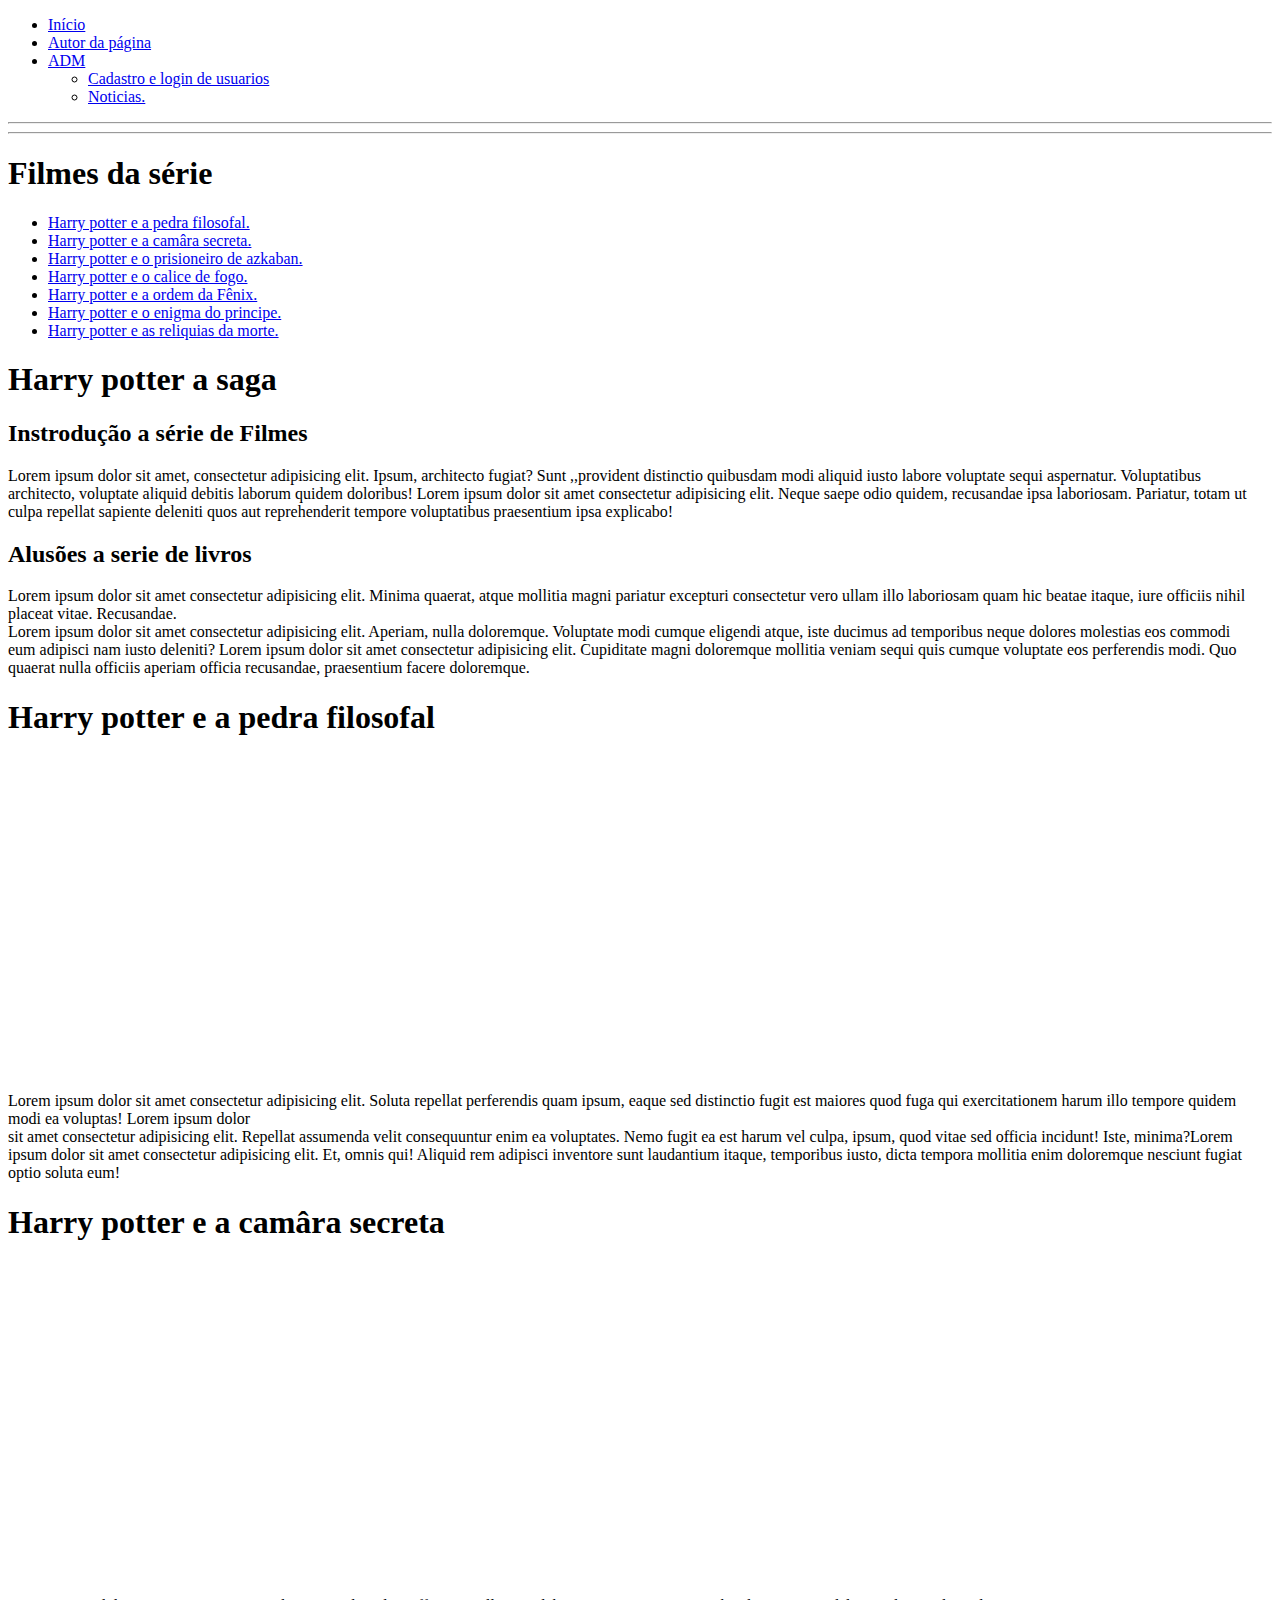
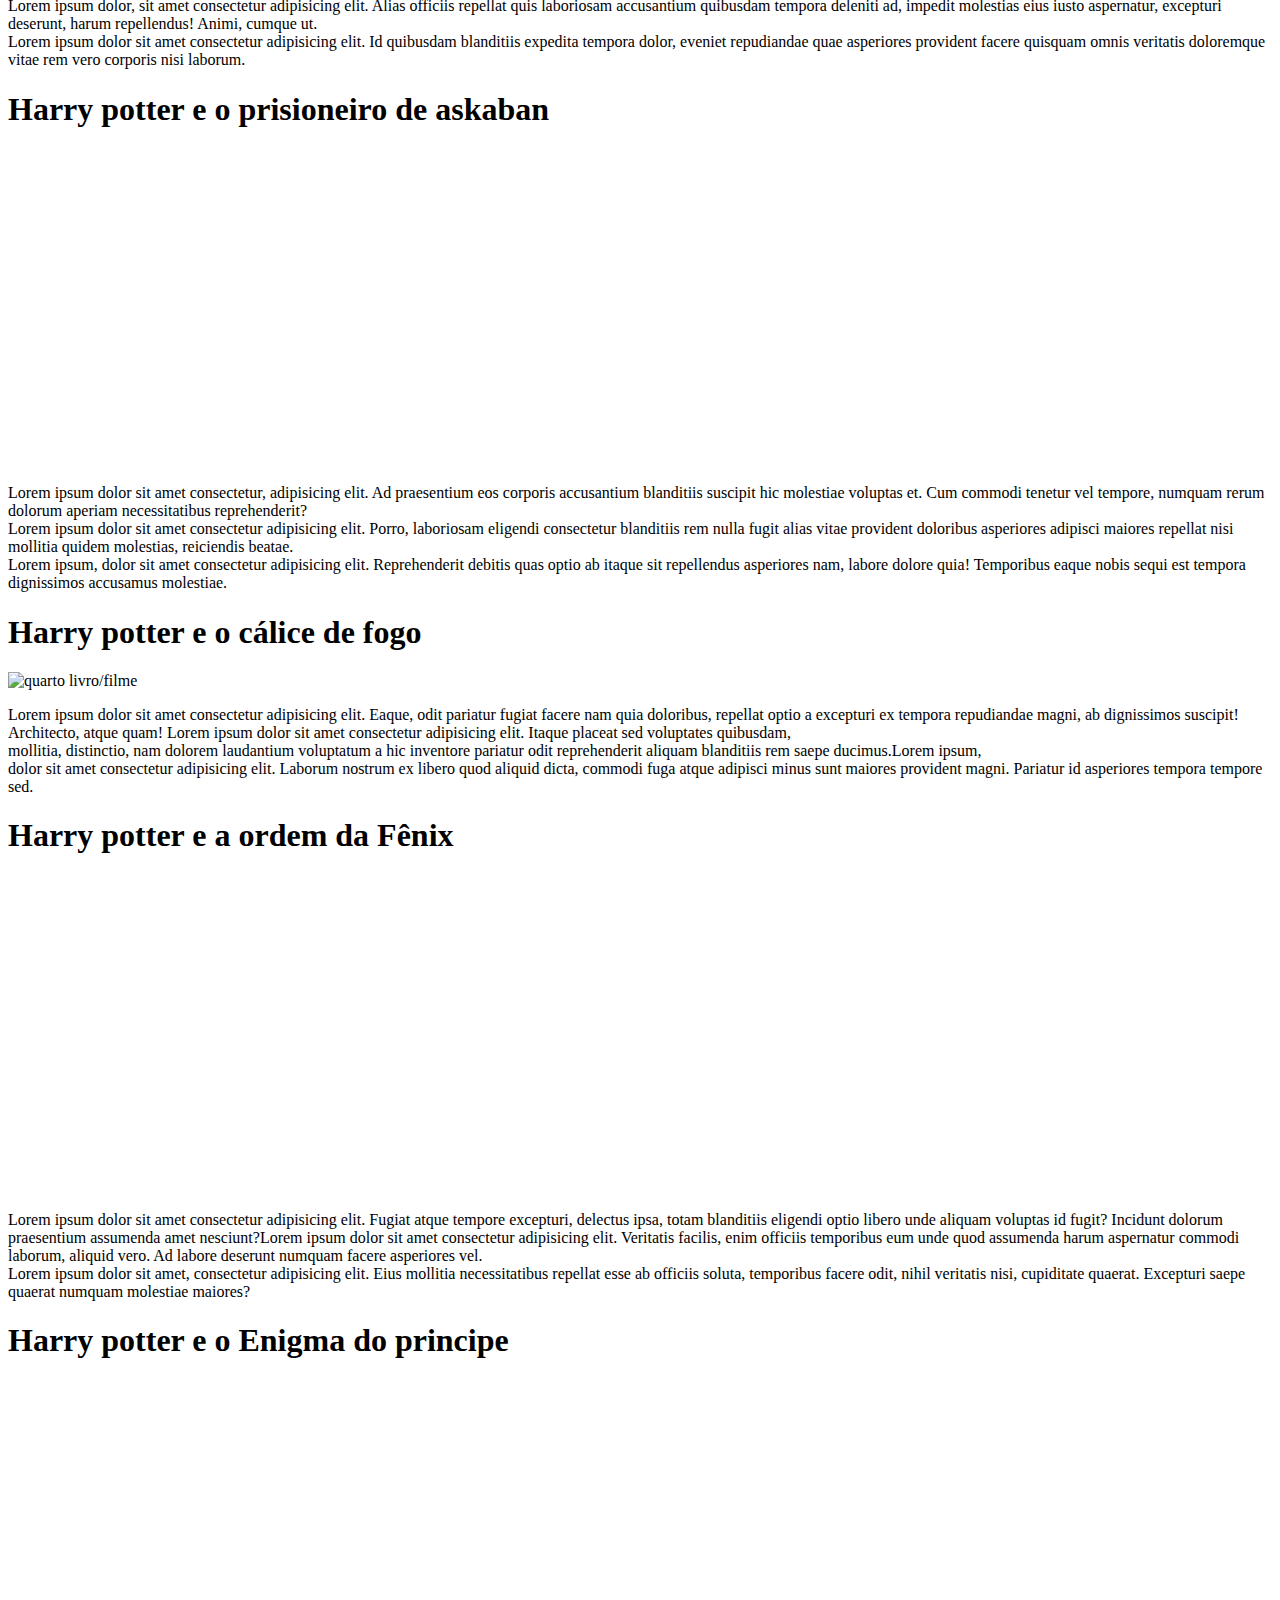
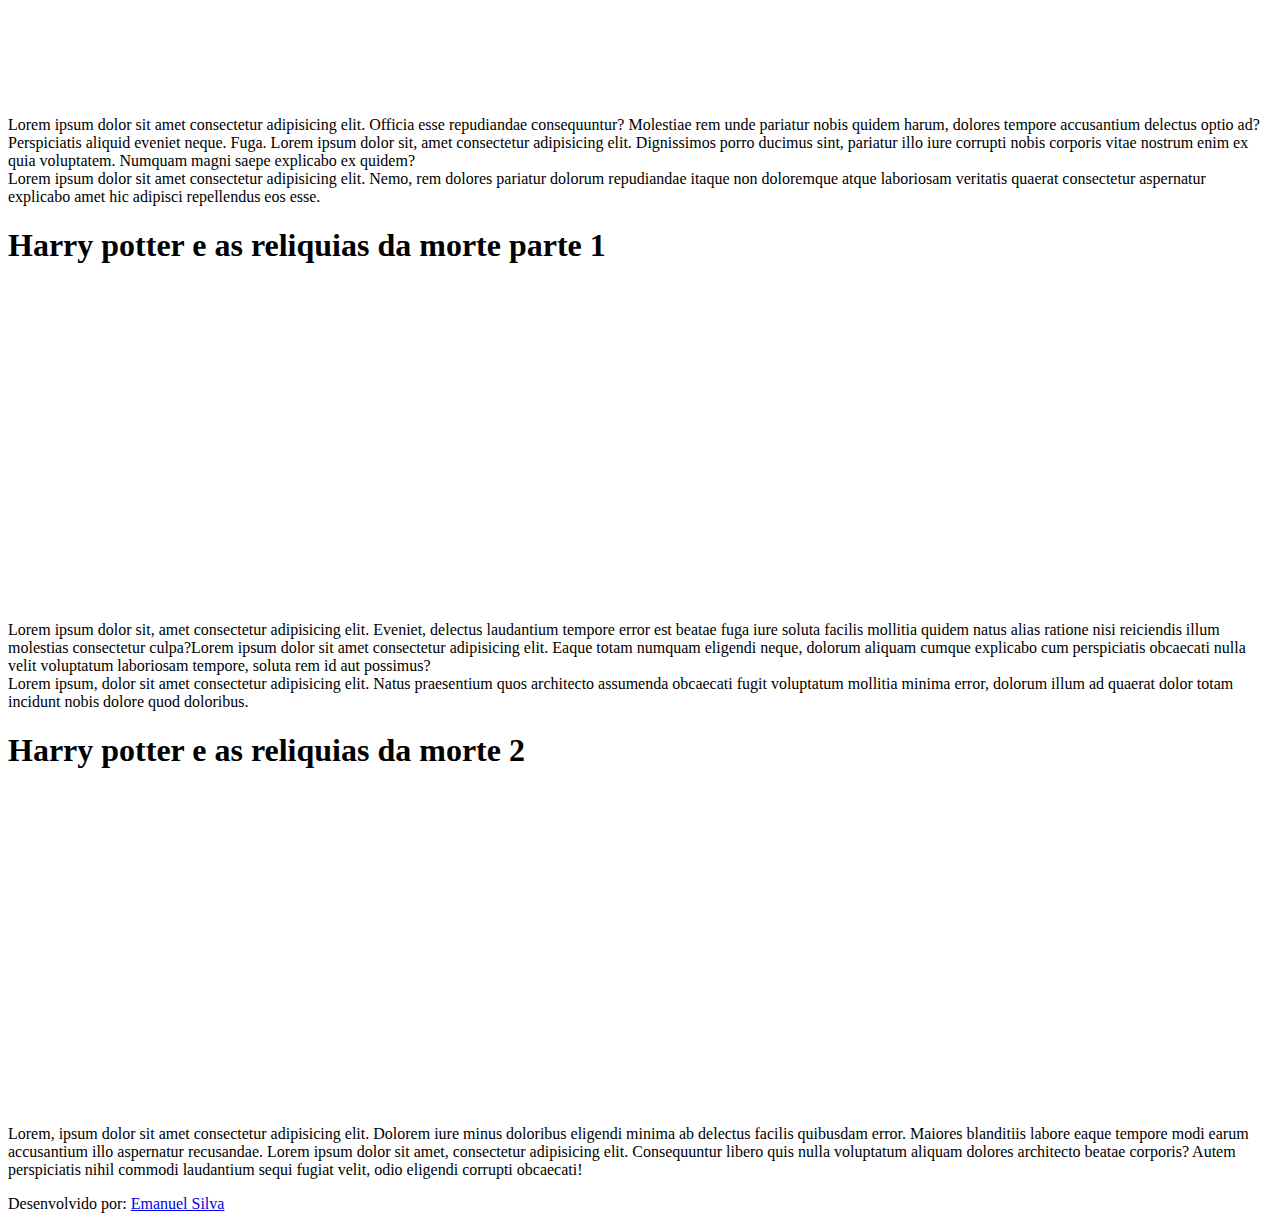
==== HP-web/index.html @ a7be4aac "alterar navegação" ====
<!DOCTYPE html>
<html lang="pt-bt">
<head>
    <meta charset="UTF-8">
    <meta http-equiv="X-UA-Compatible" content="IE=edge">
    <meta name="viewport" content="width=device-width, initial-scale=1.0"> 
    <title>Harry potter</title>
</head>
<body>
    <header>
    <!--Navegação de páginas-->
    <nav>
        <ul>
            <li><a href="index.html">Início</a></li>
            <li><a href="autor.html">Autor da página</a></li>
            <li>
                <a href="adm.html">ADM</a>
                <ul>
                    <li><a href="admin/usuarios.html">Cadastro e login de usuarios</a></li>
                    <li><a href="admin/noticias.html">Noticias.</a></li>
                </ul>
        
            </li>
        </ul>
    </nav>
    <hr><hr>
    <!--Navegação de Filmes-->
    <nav>
        <h1>Filmes da série</h1>
        <ul>
        <li><a href="#HP1">Harry potter e a pedra filosofal.</a></li>
        <li><a href="#HP2">Harry potter e a camâra secreta.</a></li>
        <li><a href="#HP3">Harry potter e o prisioneiro de azkaban.</a></li>
        <li><a href="#HP4">Harry potter e o calice de fogo.</a></li>
        <li><a href="#HP5">Harry potter e a ordem da Fênix.</a></li>
        <li><a href="#HP6">Harry potter e o enigma do principe.</a></li>
        <li><a href="#HP7">Harry potter e as reliquias da morte.</a></li>
        </ul>

    </nav>
<main>
    <section id="secao1">
        <h1>Harry potter a saga</h1>
        <article>
        <h2>Instrodução a série de Filmes</h2>
            <p>Lorem ipsum dolor sit amet, consectetur adipisicing elit. Ipsum, architecto fugiat? Sunt ,,provident distinctio quibusdam modi aliquid iusto labore voluptate sequi aspernatur. Voluptatibus architecto, voluptate aliquid debitis laborum quidem doloribus!
            Lorem ipsum dolor sit amet consectetur adipisicing elit. Neque saepe odio quidem, recusandae ipsa laboriosam. Pariatur, totam ut culpa repellat sapiente deleniti quos aut reprehenderit tempore voluptatibus praesentium ipsa explicabo!</p>

        <h2>Alusões a serie de livros</h2>
            <p>Lorem ipsum dolor sit amet consectetur adipisicing elit. Minima quaerat, atque mollitia magni pariatur excepturi consectetur vero ullam illo laboriosam quam hic beatae itaque, iure officiis nihil placeat vitae. Recusandae.<br> Lorem ipsum dolor sit amet consectetur adipisicing elit. Aperiam, nulla doloremque. Voluptate modi cumque eligendi atque, iste ducimus ad temporibus neque dolores molestias eos commodi<br> eum adipisci nam iusto deleniti? Lorem ipsum dolor sit amet consectetur adipisicing elit. Cupiditate magni doloremque mollitia veniam sequi quis cumque voluptate eos perferendis modi. Quo quaerat nulla officiis aperiam officia recusandae, praesentium facere doloremque.</p>
        </article>
    </section>

    <section id="HP1">
        <h1>Harry potter e a pedra filosofal</h1>
        <article>
            <p><iframe width="560" height="315" src="https://www.youtube.com/embed/772UlkDZSPY" title="YouTube video player" frameborder="0" allow="accelerometer; autoplay; clipboard-write; encrypted-media; gyroscope; picture-in-picture" allowfullscreen></iframe></p>
            <p>Lorem ipsum dolor sit amet consectetur adipisicing elit. Soluta repellat perferendis quam ipsum, eaque sed distinctio fugit est maiores quod fuga qui exercitationem harum illo tempore quidem modi ea voluptas! Lorem ipsum dolor<br> sit amet consectetur adipisicing elit. Repellat assumenda velit consequuntur enim ea voluptates. Nemo fugit ea est harum vel culpa, ipsum, quod vitae sed officia incidunt! Iste, minima?Lorem ipsum dolor sit amet consectetur adipisicing elit. Et, omnis qui! Aliquid rem adipisci inventore sunt laudantium itaque, temporibus iusto, dicta tempora mollitia enim doloremque nesciunt fugiat optio soluta eum!</p>
        </article>
    </section>

    <section id="HP2">
        <h1>Harry potter e a camâra secreta</h1>
        <article>
            <p><iframe width="560" height="315" src="https://www.youtube.com/embed/pVVvtcX6tds" title="YouTube video player" frameborder="0" allow="accelerometer; autoplay; clipboard-write; encrypted-media; gyroscope; picture-in-picture" allowfullscreen></iframe></p>
            <p>Lorem ipsum dolor, sit amet consectetur adipisicing elit. Alias officiis repellat quis laboriosam accusantium quibusdam tempora deleniti ad, impedit molestias eius iusto aspernatur, excepturi deserunt, harum repellendus! Animi, cumque ut.<br> Lorem ipsum dolor sit amet consectetur adipisicing elit. Id quibusdam blanditiis expedita tempora dolor, eveniet repudiandae quae asperiores provident facere quisquam omnis veritatis doloremque vitae rem vero corporis nisi laborum.</p>
        </article>
    </section>

    <section id='HP3'>
        <h1>Harry potter e o prisioneiro de askaban</h1>
        <p><iframe width="560" height="315" src="https://www.youtube.com/embed/V_JtCbmkPA0" title="YouTube video player" frameborder="0" allow="accelerometer; autoplay; clipboard-write; encrypted-media; gyroscope; picture-in-picture" allowfullscreen></iframe></p>
        <article>
            <p>Lorem ipsum dolor sit amet consectetur, adipisicing elit. Ad praesentium eos corporis accusantium blanditiis suscipit hic molestiae voluptas et. Cum commodi tenetur vel tempore, numquam rerum dolorum aperiam necessitatibus reprehenderit?<br>Lorem ipsum dolor sit amet consectetur adipisicing elit. Porro, laboriosam eligendi consectetur blanditiis rem nulla fugit alias vitae provident doloribus asperiores adipisci maiores repellat nisi mollitia quidem molestias, reiciendis beatae.<br>
            Lorem ipsum, dolor sit amet consectetur adipisicing elit. Reprehenderit debitis quas optio ab itaque sit repellendus asperiores nam, labore dolore quia! Temporibus eaque nobis sequi est tempora dignissimos accusamus molestiae.</p>
        </article>
    </section>

    <section id='HP4'>
        <h1>Harry potter e o cálice de fogo</h1>
        <p><img src="imagens/livro4-300.jpg" alt="quarto livro/filme"></p>
        <article>
            <p>Lorem ipsum dolor sit amet consectetur adipisicing elit. Eaque, odit pariatur fugiat facere nam quia doloribus, repellat optio a excepturi ex tempora repudiandae magni, ab dignissimos suscipit! Architecto, atque quam!
            Lorem ipsum dolor sit amet consectetur adipisicing elit. Itaque placeat sed voluptates quibusdam,<br> mollitia, distinctio, nam dolorem laudantium voluptatum a hic inventore pariatur odit reprehenderit aliquam blanditiis rem saepe ducimus.Lorem ipsum,<br> dolor sit amet consectetur adipisicing elit. Laborum nostrum ex libero quod aliquid dicta, commodi fuga atque adipisci minus sunt maiores provident magni. Pariatur id asperiores tempora tempore sed.</p>
        </article>
    </section>

    <section id="HP5">
        <h1>Harry potter e a ordem da Fênix</h1>
        <p><iframe width="560" height="315" src="https://www.youtube.com/embed/Tbv2Al6LGW8" title="YouTube video player" frameborder="0" allow="accelerometer; autoplay; clipboard-write; encrypted-media; gyroscope; picture-in-picture" allowfullscreen></iframe></p>
        <article>
            <p>Lorem ipsum dolor sit amet consectetur adipisicing elit. Fugiat atque tempore excepturi, delectus ipsa, totam blanditiis eligendi optio libero unde aliquam voluptas id fugit? Incidunt dolorum praesentium assumenda amet nesciunt?Lorem ipsum dolor sit amet consectetur adipisicing elit. Veritatis facilis, enim officiis temporibus eum unde quod assumenda harum aspernatur commodi laborum, aliquid vero. Ad labore deserunt numquam facere asperiores vel.<br>Lorem ipsum dolor sit amet, consectetur adipisicing elit. Eius mollitia necessitatibus repellat esse ab officiis soluta, temporibus facere odit, nihil veritatis nisi, cupiditate quaerat. Excepturi saepe quaerat numquam molestiae maiores?</p>
        </article>
    </section>

    <section id="HP6">
        <h1>Harry potter e o Enigma do principe</h1>
        <p><iframe width="560" height="315" src="https://www.youtube.com/embed/9cnsNS7Iorc" title="YouTube video player" frameborder="0" allow="accelerometer; autoplay; clipboard-write; encrypted-media; gyroscope; picture-in-picture" allowfullscreen></iframe></p>
        <article>
            <p>Lorem ipsum dolor sit amet consectetur adipisicing elit. Officia esse repudiandae consequuntur? Molestiae rem unde pariatur nobis quidem harum, dolores tempore accusantium delectus optio ad? Perspiciatis aliquid eveniet neque. Fuga. Lorem ipsum dolor sit, amet consectetur adipisicing elit. Dignissimos porro ducimus sint, pariatur illo iure corrupti nobis corporis vitae nostrum enim ex quia voluptatem. Numquam magni saepe explicabo ex quidem?<br>Lorem ipsum dolor sit amet consectetur adipisicing elit. Nemo, rem dolores pariatur dolorum repudiandae itaque non doloremque atque laboriosam veritatis quaerat consectetur aspernatur explicabo amet hic adipisci repellendus eos esse.</p>
        </article>
    </section>

    <section id="#HP7">        
        <h1>Harry potter e as reliquias da morte parte 1</h1>
        <p><iframe width="560" height="315" src="https://www.youtube.com/embed/kmXjPbN-rYU" title="YouTube video player" frameborder="0" allow="accelerometer; autoplay; clipboard-write; encrypted-media; gyroscope; picture-in-picture" allowfullscreen></iframe></p>
        <article>
            <p>Lorem ipsum dolor sit, amet consectetur adipisicing elit. Eveniet, delectus laudantium tempore error est beatae fuga iure soluta facilis mollitia quidem natus alias ratione nisi reiciendis illum molestias consectetur culpa?Lorem ipsum dolor sit amet consectetur adipisicing elit. Eaque totam numquam eligendi neque, dolorum aliquam cumque explicabo cum perspiciatis obcaecati nulla velit voluptatum laboriosam tempore, soluta rem id aut possimus?<br>Lorem ipsum, dolor sit amet consectetur adipisicing elit. Natus praesentium quos architecto assumenda obcaecati fugit voluptatum mollitia minima error, dolorum illum ad quaerat dolor totam incidunt nobis dolore quod doloribus.</p>
        </article>
        <h1>Harry potter e as reliquias da morte 2</h1>
        <p><iframe width="560" height="315" src="https://www.youtube.com/embed/XS3fRKaapKY" title="YouTube video player" frameborder="0" allow="accelerometer; autoplay; clipboard-write; encrypted-media; gyroscope; picture-in-picture" allowfullscreen></iframe></p>
        <article>
            <p>Lorem, ipsum dolor sit amet consectetur adipisicing elit. Dolorem iure minus doloribus eligendi minima ab delectus facilis quibusdam error. Maiores blanditiis labore eaque tempore modi earum accusantium illo aspernatur recusandae. Lorem ipsum dolor sit amet, consectetur adipisicing elit. Consequuntur libero quis nulla voluptatum aliquam dolores architecto beatae corporis? Autem perspiciatis nihil commodi laudantium sequi fugiat velit, odio eligendi corrupti obcaecati!<br></p>
        </article>
    </section>
</main>
<footer>Desenvolvido por: <a href="autor.html">Emanuel Silva</a></footer>
</body>
</html>
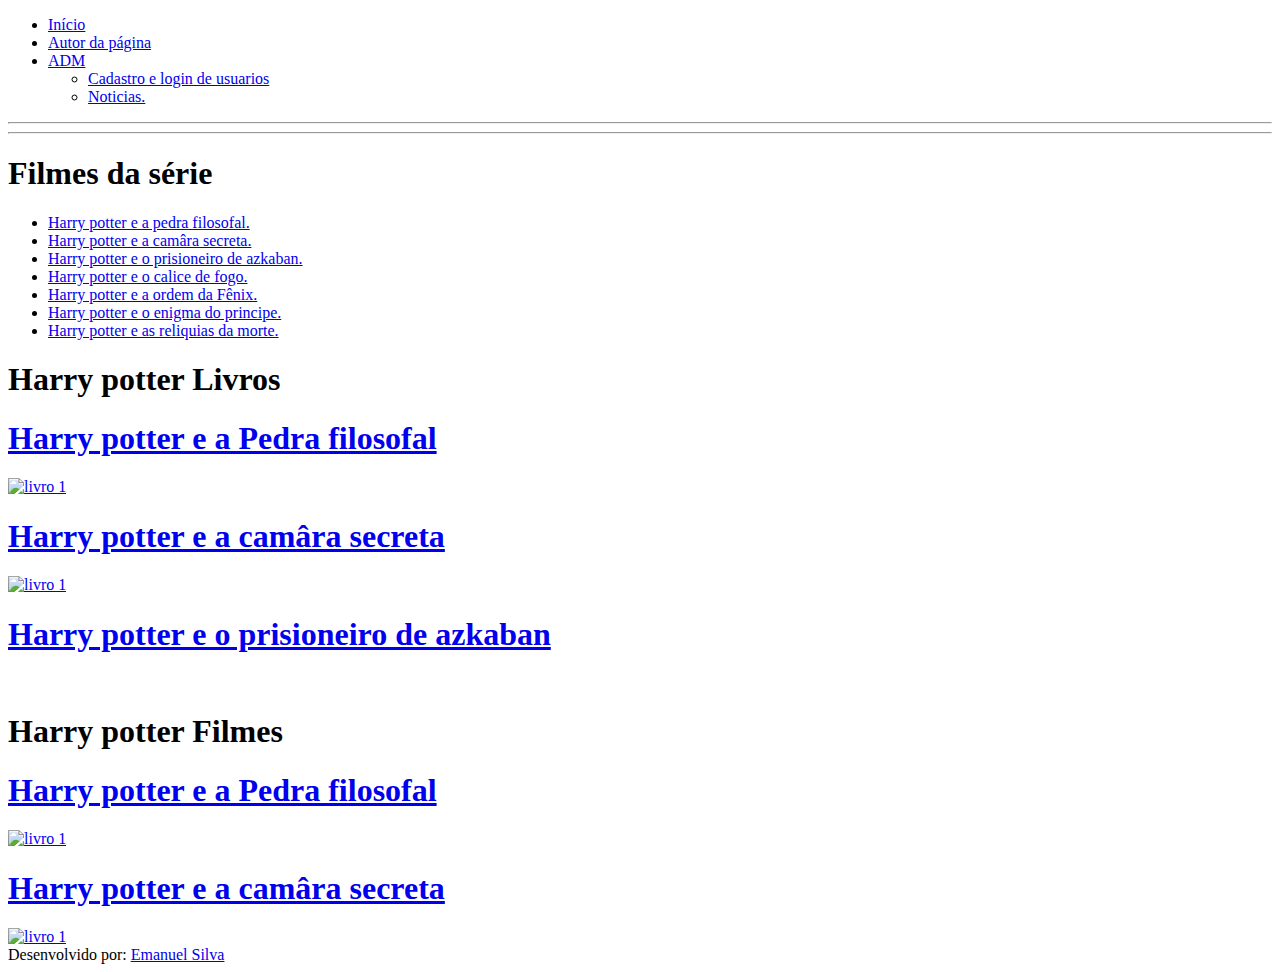
==== commit babf0a32: "Deu certo" ====
--- a/HP-web/index.html
+++ b/HP-web/index.html
@@ -18,8 +18,7 @@
                 <ul>
                     <li><a href="admin/usuarios.html">Cadastro e login de usuarios</a></li>
                     <li><a href="admin/noticias.html">Noticias.</a></li>
-                </ul>
-        
+                </ul>       
             </li>
         </ul>
     </nav>
@@ -28,92 +27,43 @@
     <nav>
         <h1>Filmes da série</h1>
         <ul>
-        <li><a href="#HP1">Harry potter e a pedra filosofal.</a></li>
-        <li><a href="#HP2">Harry potter e a camâra secreta.</a></li>
-        <li><a href="#HP3">Harry potter e o prisioneiro de azkaban.</a></li>
-        <li><a href="#HP4">Harry potter e o calice de fogo.</a></li>
-        <li><a href="#HP5">Harry potter e a ordem da Fênix.</a></li>
-        <li><a href="#HP6">Harry potter e o enigma do principe.</a></li>
-        <li><a href="#HP7">Harry potter e as reliquias da morte.</a></li>
+            <li><a href="#HP1">Harry potter e a pedra filosofal.</a></li>
+            <li><a href="#HP2">Harry potter e a camâra secreta.</a></li>
+            <li><a href="#HP3">Harry potter e o prisioneiro de azkaban.</a></li>
+            <li><a href="#HP4">Harry potter e o calice de fogo.</a></li>
+            <li><a href="#HP5">Harry potter e a ordem da Fênix.</a></li>
+            <li><a href="#HP6">Harry potter e o enigma do principe.</a></li>
+            <li><a href="#HP7">Harry potter e as reliquias da morte.</a></li>
         </ul>
-
     </nav>
-<main>
-    <section id="secao1">
-        <h1>Harry potter a saga</h1>
-        <article>
-        <h2>Instrodução a série de Filmes</h2>
-            <p>Lorem ipsum dolor sit amet, consectetur adipisicing elit. Ipsum, architecto fugiat? Sunt ,,provident distinctio quibusdam modi aliquid iusto labore voluptate sequi aspernatur. Voluptatibus architecto, voluptate aliquid debitis laborum quidem doloribus!
-            Lorem ipsum dolor sit amet consectetur adipisicing elit. Neque saepe odio quidem, recusandae ipsa laboriosam. Pariatur, totam ut culpa repellat sapiente deleniti quos aut reprehenderit tempore voluptatibus praesentium ipsa explicabo!</p>
-
-        <h2>Alusões a serie de livros</h2>
-            <p>Lorem ipsum dolor sit amet consectetur adipisicing elit. Minima quaerat, atque mollitia magni pariatur excepturi consectetur vero ullam illo laboriosam quam hic beatae itaque, iure officiis nihil placeat vitae. Recusandae.<br> Lorem ipsum dolor sit amet consectetur adipisicing elit. Aperiam, nulla doloremque. Voluptate modi cumque eligendi atque, iste ducimus ad temporibus neque dolores molestias eos commodi<br> eum adipisci nam iusto deleniti? Lorem ipsum dolor sit amet consectetur adipisicing elit. Cupiditate magni doloremque mollitia veniam sequi quis cumque voluptate eos perferendis modi. Quo quaerat nulla officiis aperiam officia recusandae, praesentium facere doloremque.</p>
-        </article>
-    </section>
-
-    <section id="HP1">
-        <h1>Harry potter e a pedra filosofal</h1>
-        <article>
-            <p><iframe width="560" height="315" src="https://www.youtube.com/embed/772UlkDZSPY" title="YouTube video player" frameborder="0" allow="accelerometer; autoplay; clipboard-write; encrypted-media; gyroscope; picture-in-picture" allowfullscreen></iframe></p>
-            <p>Lorem ipsum dolor sit amet consectetur adipisicing elit. Soluta repellat perferendis quam ipsum, eaque sed distinctio fugit est maiores quod fuga qui exercitationem harum illo tempore quidem modi ea voluptas! Lorem ipsum dolor<br> sit amet consectetur adipisicing elit. Repellat assumenda velit consequuntur enim ea voluptates. Nemo fugit ea est harum vel culpa, ipsum, quod vitae sed officia incidunt! Iste, minima?Lorem ipsum dolor sit amet consectetur adipisicing elit. Et, omnis qui! Aliquid rem adipisci inventore sunt laudantium itaque, temporibus iusto, dicta tempora mollitia enim doloremque nesciunt fugiat optio soluta eum!</p>
-        </article>
-    </section>
-
-    <section id="HP2">
-        <h1>Harry potter e a camâra secreta</h1>
-        <article>
-            <p><iframe width="560" height="315" src="https://www.youtube.com/embed/pVVvtcX6tds" title="YouTube video player" frameborder="0" allow="accelerometer; autoplay; clipboard-write; encrypted-media; gyroscope; picture-in-picture" allowfullscreen></iframe></p>
-            <p>Lorem ipsum dolor, sit amet consectetur adipisicing elit. Alias officiis repellat quis laboriosam accusantium quibusdam tempora deleniti ad, impedit molestias eius iusto aspernatur, excepturi deserunt, harum repellendus! Animi, cumque ut.<br> Lorem ipsum dolor sit amet consectetur adipisicing elit. Id quibusdam blanditiis expedita tempora dolor, eveniet repudiandae quae asperiores provident facere quisquam omnis veritatis doloremque vitae rem vero corporis nisi laborum.</p>
-        </article>
-    </section>
-
-    <section id='HP3'>
-        <h1>Harry potter e o prisioneiro de askaban</h1>
-        <p><iframe width="560" height="315" src="https://www.youtube.com/embed/V_JtCbmkPA0" title="YouTube video player" frameborder="0" allow="accelerometer; autoplay; clipboard-write; encrypted-media; gyroscope; picture-in-picture" allowfullscreen></iframe></p>
-        <article>
-            <p>Lorem ipsum dolor sit amet consectetur, adipisicing elit. Ad praesentium eos corporis accusantium blanditiis suscipit hic molestiae voluptas et. Cum commodi tenetur vel tempore, numquam rerum dolorum aperiam necessitatibus reprehenderit?<br>Lorem ipsum dolor sit amet consectetur adipisicing elit. Porro, laboriosam eligendi consectetur blanditiis rem nulla fugit alias vitae provident doloribus asperiores adipisci maiores repellat nisi mollitia quidem molestias, reiciendis beatae.<br>
-            Lorem ipsum, dolor sit amet consectetur adipisicing elit. Reprehenderit debitis quas optio ab itaque sit repellendus asperiores nam, labore dolore quia! Temporibus eaque nobis sequi est tempora dignissimos accusamus molestiae.</p>
-        </article>
-    </section>
-
-    <section id='HP4'>
-        <h1>Harry potter e o cálice de fogo</h1>
-        <p><img src="imagens/livro4-300.jpg" alt="quarto livro/filme"></p>
-        <article>
-            <p>Lorem ipsum dolor sit amet consectetur adipisicing elit. Eaque, odit pariatur fugiat facere nam quia doloribus, repellat optio a excepturi ex tempora repudiandae magni, ab dignissimos suscipit! Architecto, atque quam!
-            Lorem ipsum dolor sit amet consectetur adipisicing elit. Itaque placeat sed voluptates quibusdam,<br> mollitia, distinctio, nam dolorem laudantium voluptatum a hic inventore pariatur odit reprehenderit aliquam blanditiis rem saepe ducimus.Lorem ipsum,<br> dolor sit amet consectetur adipisicing elit. Laborum nostrum ex libero quod aliquid dicta, commodi fuga atque adipisci minus sunt maiores provident magni. Pariatur id asperiores tempora tempore sed.</p>
-        </article>
-    </section>
-
-    <section id="HP5">
-        <h1>Harry potter e a ordem da Fênix</h1>
-        <p><iframe width="560" height="315" src="https://www.youtube.com/embed/Tbv2Al6LGW8" title="YouTube video player" frameborder="0" allow="accelerometer; autoplay; clipboard-write; encrypted-media; gyroscope; picture-in-picture" allowfullscreen></iframe></p>
-        <article>
-            <p>Lorem ipsum dolor sit amet consectetur adipisicing elit. Fugiat atque tempore excepturi, delectus ipsa, totam blanditiis eligendi optio libero unde aliquam voluptas id fugit? Incidunt dolorum praesentium assumenda amet nesciunt?Lorem ipsum dolor sit amet consectetur adipisicing elit. Veritatis facilis, enim officiis temporibus eum unde quod assumenda harum aspernatur commodi laborum, aliquid vero. Ad labore deserunt numquam facere asperiores vel.<br>Lorem ipsum dolor sit amet, consectetur adipisicing elit. Eius mollitia necessitatibus repellat esse ab officiis soluta, temporibus facere odit, nihil veritatis nisi, cupiditate quaerat. Excepturi saepe quaerat numquam molestiae maiores?</p>
-        </article>
-    </section>
-
-    <section id="HP6">
-        <h1>Harry potter e o Enigma do principe</h1>
-        <p><iframe width="560" height="315" src="https://www.youtube.com/embed/9cnsNS7Iorc" title="YouTube video player" frameborder="0" allow="accelerometer; autoplay; clipboard-write; encrypted-media; gyroscope; picture-in-picture" allowfullscreen></iframe></p>
-        <article>
-            <p>Lorem ipsum dolor sit amet consectetur adipisicing elit. Officia esse repudiandae consequuntur? Molestiae rem unde pariatur nobis quidem harum, dolores tempore accusantium delectus optio ad? Perspiciatis aliquid eveniet neque. Fuga. Lorem ipsum dolor sit, amet consectetur adipisicing elit. Dignissimos porro ducimus sint, pariatur illo iure corrupti nobis corporis vitae nostrum enim ex quia voluptatem. Numquam magni saepe explicabo ex quidem?<br>Lorem ipsum dolor sit amet consectetur adipisicing elit. Nemo, rem dolores pariatur dolorum repudiandae itaque non doloremque atque laboriosam veritatis quaerat consectetur aspernatur explicabo amet hic adipisci repellendus eos esse.</p>
-        </article>
-    </section>
-
-    <section id="#HP7">        
-        <h1>Harry potter e as reliquias da morte parte 1</h1>
-        <p><iframe width="560" height="315" src="https://www.youtube.com/embed/kmXjPbN-rYU" title="YouTube video player" frameborder="0" allow="accelerometer; autoplay; clipboard-write; encrypted-media; gyroscope; picture-in-picture" allowfullscreen></iframe></p>
-        <article>
-            <p>Lorem ipsum dolor sit, amet consectetur adipisicing elit. Eveniet, delectus laudantium tempore error est beatae fuga iure soluta facilis mollitia quidem natus alias ratione nisi reiciendis illum molestias consectetur culpa?Lorem ipsum dolor sit amet consectetur adipisicing elit. Eaque totam numquam eligendi neque, dolorum aliquam cumque explicabo cum perspiciatis obcaecati nulla velit voluptatum laboriosam tempore, soluta rem id aut possimus?<br>Lorem ipsum, dolor sit amet consectetur adipisicing elit. Natus praesentium quos architecto assumenda obcaecati fugit voluptatum mollitia minima error, dolorum illum ad quaerat dolor totam incidunt nobis dolore quod doloribus.</p>
-        </article>
-        <h1>Harry potter e as reliquias da morte 2</h1>
-        <p><iframe width="560" height="315" src="https://www.youtube.com/embed/XS3fRKaapKY" title="YouTube video player" frameborder="0" allow="accelerometer; autoplay; clipboard-write; encrypted-media; gyroscope; picture-in-picture" allowfullscreen></iframe></p>
-        <article>
-            <p>Lorem, ipsum dolor sit amet consectetur adipisicing elit. Dolorem iure minus doloribus eligendi minima ab delectus facilis quibusdam error. Maiores blanditiis labore eaque tempore modi earum accusantium illo aspernatur recusandae. Lorem ipsum dolor sit amet, consectetur adipisicing elit. Consequuntur libero quis nulla voluptatum aliquam dolores architecto beatae corporis? Autem perspiciatis nihil commodi laudantium sequi fugiat velit, odio eligendi corrupti obcaecati!<br></p>
-        </article>
-    </section>
-</main>
-<footer>Desenvolvido por: <a href="autor.html">Emanuel Silva</a></footer>
+    <main>
+        <section>
+            <h1>Harry potter Livros</h1>
+            <article>
+                <h1><a href="detalhes.html">Harry potter e a Pedra filosofal</a></h1>
+                <a href="detalhes.html"><img src="imagens/hp1.png" alt="livro 1"></a>
+            </article>
+            <article>
+                <h1><a href="detalhes.html">Harry potter e a camâra secreta</a></h1>
+                <a href="detalhes.html"><img src="imagens/hp1.png" alt="livro 1"></a>
+            </article>
+            <article>
+                <h1><a href="detalhes.html">Harry potter e o prisioneiro de azkaban</a></h1>
+                <a href="detalhes.html"><img src="" alt=""></a>
+            </article>
+        </section>
+        <section>
+            <h1>Harry potter Filmes</h1>
+            <article>
+                <h1><a href="detalhes.html">Harry potter e a Pedra filosofal</a></h1>
+                <a href="detalhes.html"><img src="imagens/hp1.png" alt="livro 1"></a>
+            </article>
+            <article>
+                <h1><a href="detalhes.html">Harry potter e a camâra secreta</a></h1>
+                <a href="detalhes.html"><img src="imagens/hp1.png" alt="livro 1"></a>
+            </article>
+        </section>
+    </main>
+    <footer>Desenvolvido por: <a href="autor.html">Emanuel Silva</a></footer>
 </body>
 </html>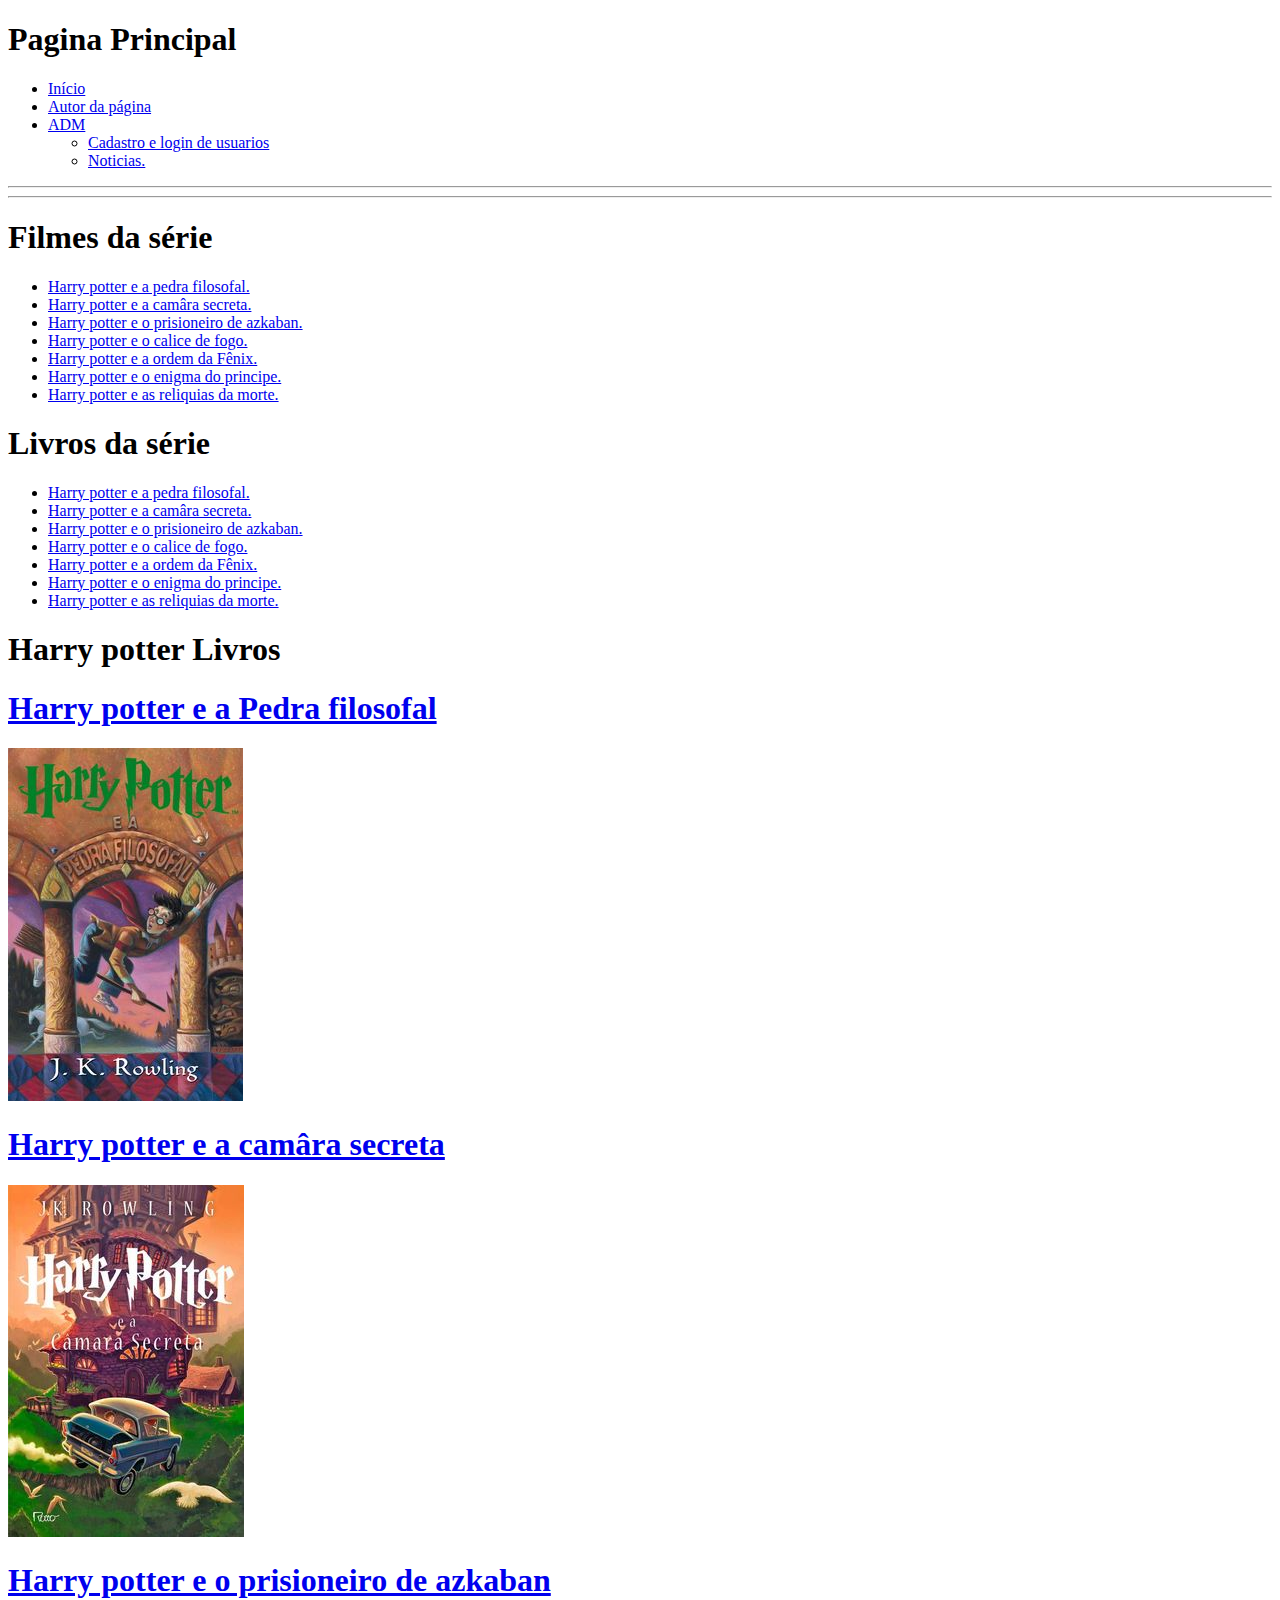
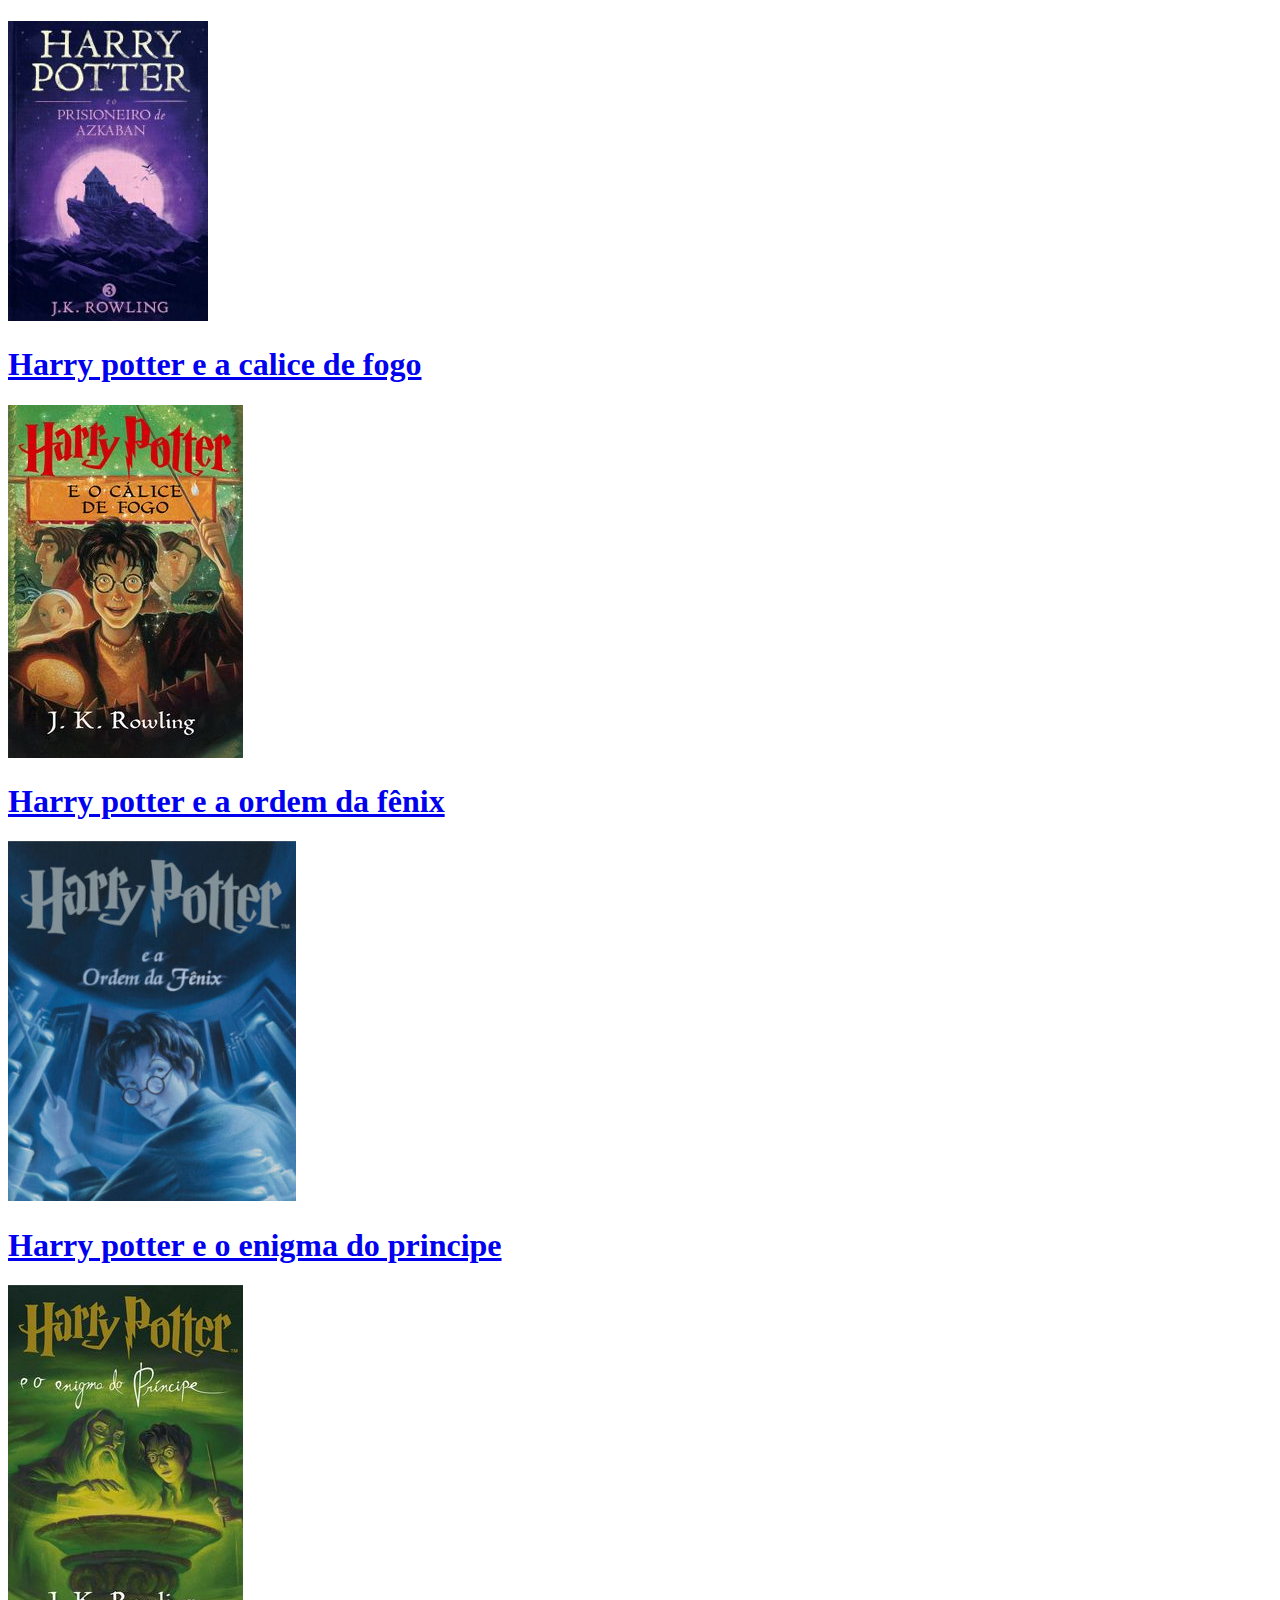
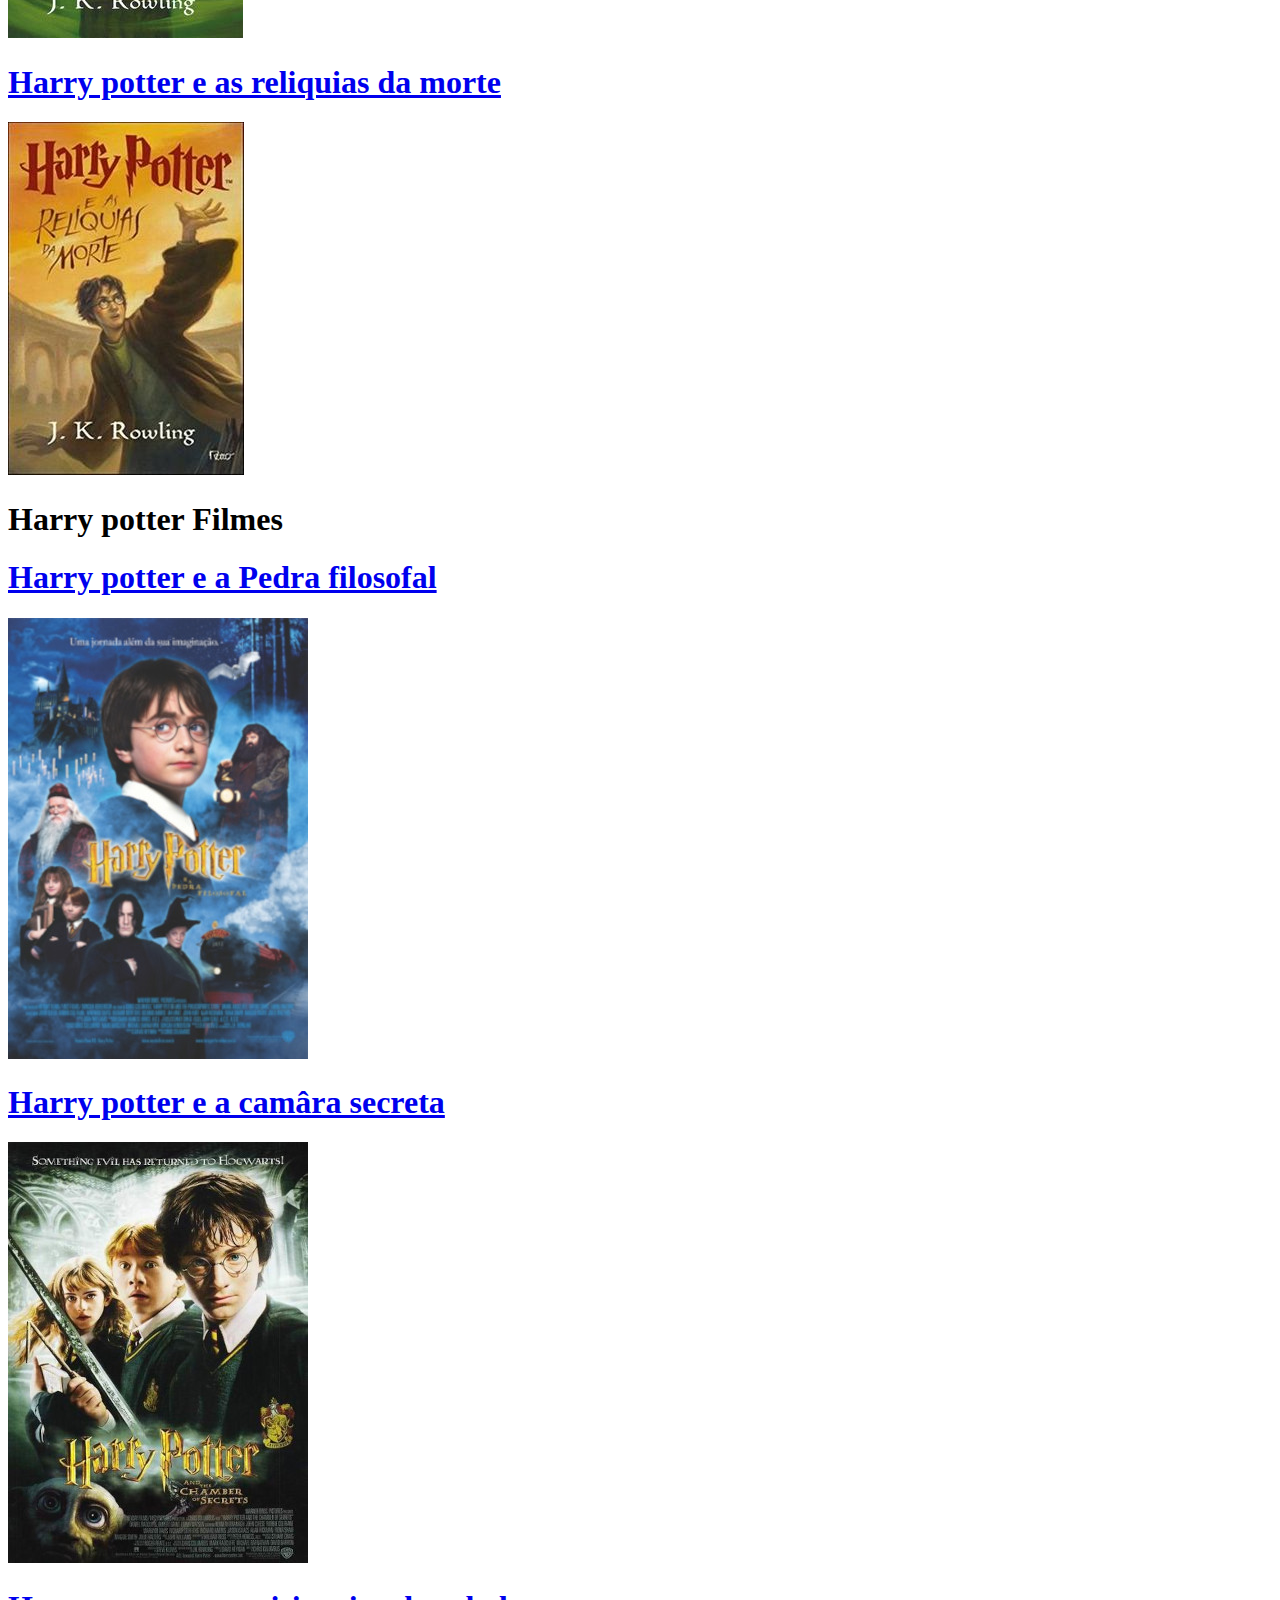
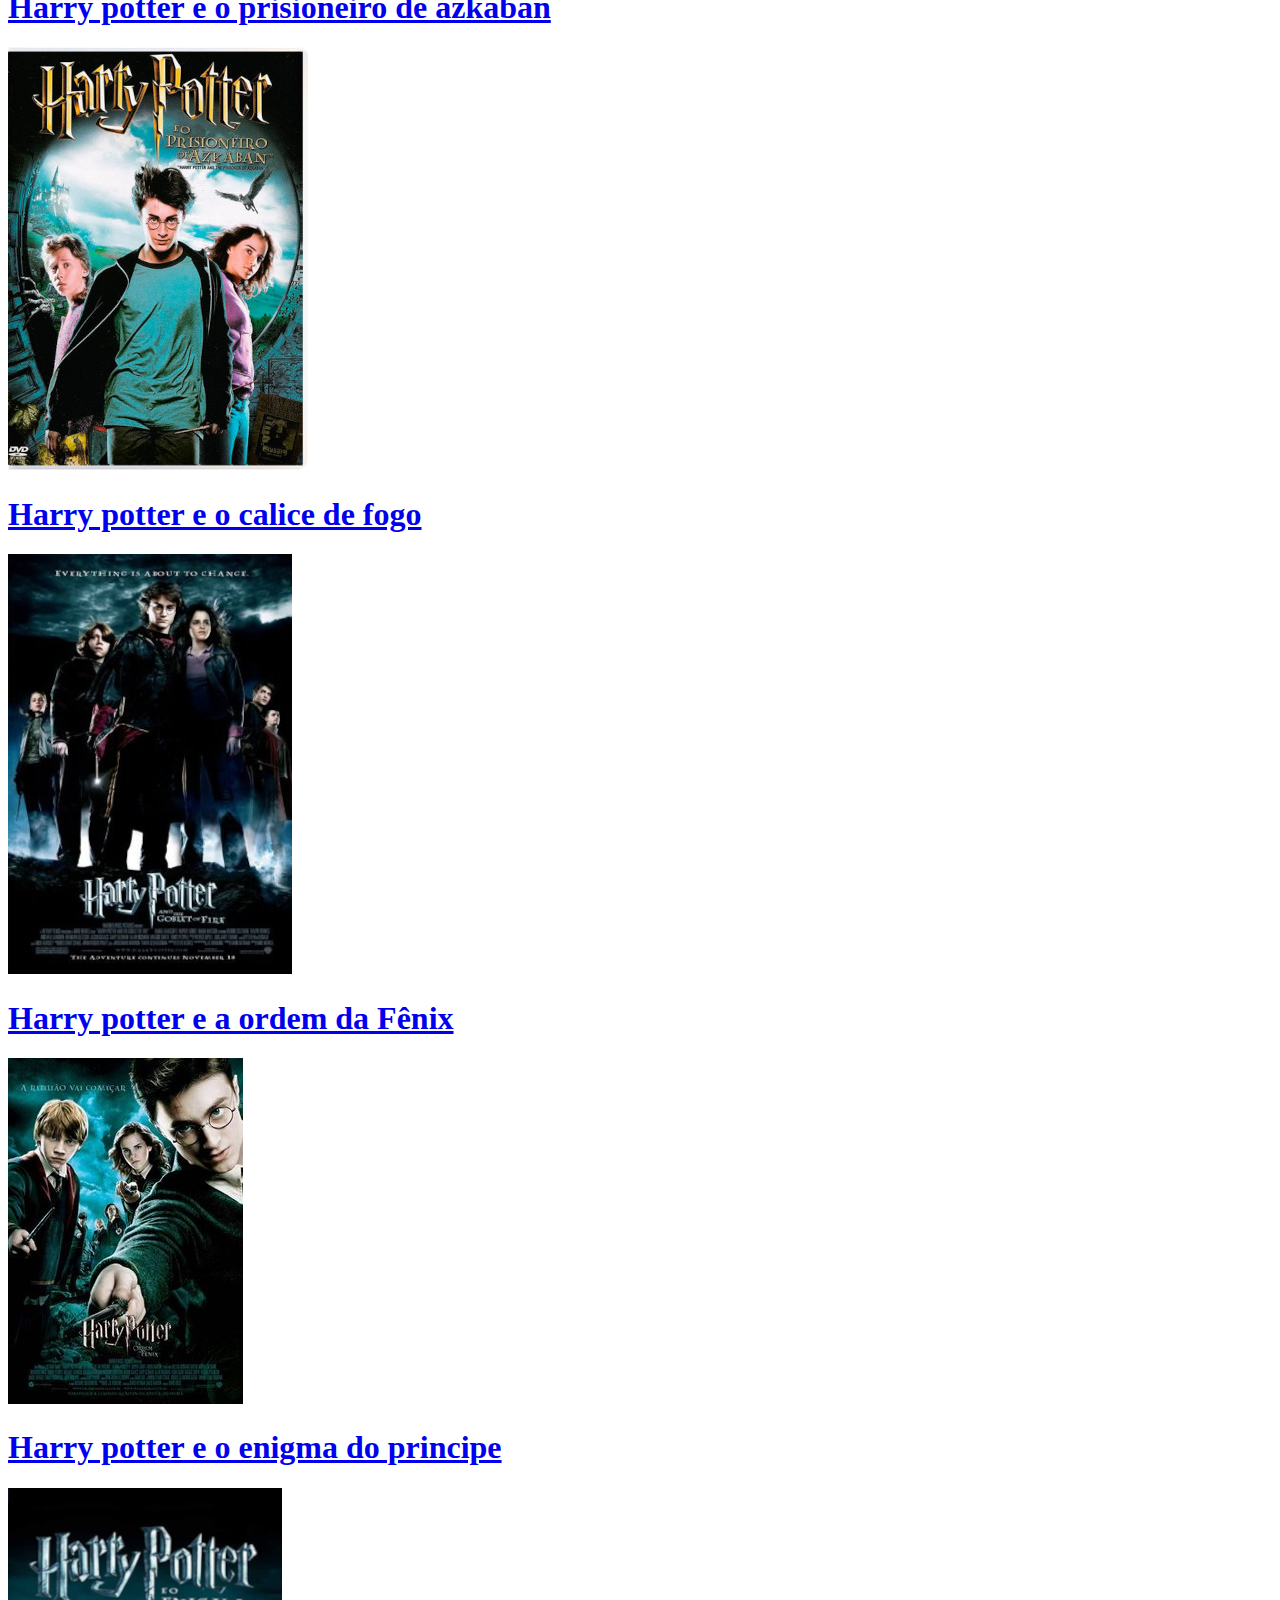
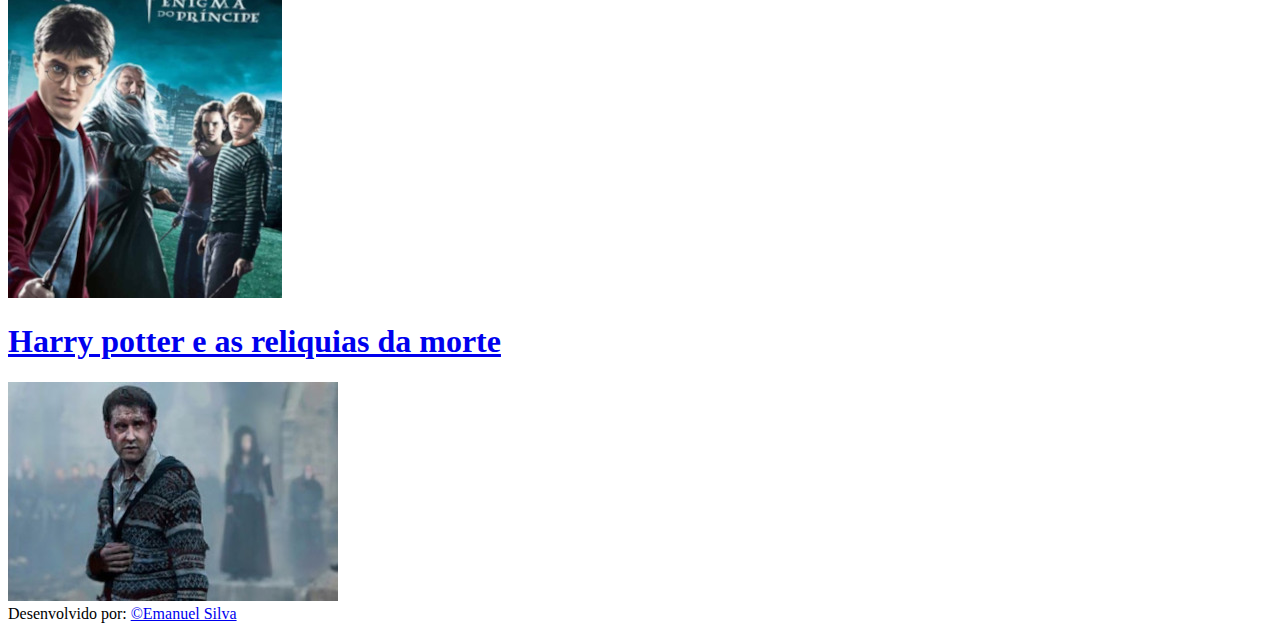
==== commit b4b360e5: "Trabalho terminado" ====
--- a/HP-web/index.html
+++ b/HP-web/index.html
@@ -3,11 +3,13 @@
 <head>
     <meta charset="UTF-8">
     <meta http-equiv="X-UA-Compatible" content="IE=edge">
-    <meta name="viewport" content="width=device-width, initial-scale=1.0"> 
+    <meta name="viewport" content="width=device-width, initial-scale=1.0">
     <title>Harry potter</title>
+    <link rel="shortcut icon" href="imagens/hpico.png" type="image/png">
 </head>
 <body>
     <header>
+    <h1>Pagina Principal</h1>
     <!--Navegação de páginas-->
     <nav>
         <ul>
@@ -22,48 +24,95 @@
             </li>
         </ul>
     </nav>
+    </header>
     <hr><hr>
     <!--Navegação de Filmes-->
     <nav>
         <h1>Filmes da série</h1>
         <ul>
-            <li><a href="#HP1">Harry potter e a pedra filosofal.</a></li>
-            <li><a href="#HP2">Harry potter e a camâra secreta.</a></li>
-            <li><a href="#HP3">Harry potter e o prisioneiro de azkaban.</a></li>
-            <li><a href="#HP4">Harry potter e o calice de fogo.</a></li>
-            <li><a href="#HP5">Harry potter e a ordem da Fênix.</a></li>
-            <li><a href="#HP6">Harry potter e o enigma do principe.</a></li>
-            <li><a href="#HP7">Harry potter e as reliquias da morte.</a></li>
+            <li><a href="#HPf1">Harry potter e a pedra filosofal.</a></li>
+            <li><a href="#HPf2">Harry potter e a camâra secreta.</a></li>
+            <li><a href="#HPf3">Harry potter e o prisioneiro de azkaban.</a></li>
+            <li><a href="#HPf4">Harry potter e o calice de fogo.</a></li>
+            <li><a href="#HPf5">Harry potter e a ordem da Fênix.</a></li>
+            <li><a href="#HPf6">Harry potter e o enigma do principe.</a></li>
+            <li><a href="#HPf7">Harry potter e as reliquias da morte.</a></li>
+        </ul>
+        <h1>Livros da série</h1>
+        <ul>
+            <li><a href="#HPl1">Harry potter e a pedra filosofal.</a></li>
+            <li><a href="#HPl2">Harry potter e a camâra secreta.</a></li>
+            <li><a href="#HPl3">Harry potter e o prisioneiro de azkaban.</a></li>
+            <li><a href="#HPl4">Harry potter e o calice de fogo.</a></li>
+            <li><a href="#HPl5">Harry potter e a ordem da Fênix.</a></li>
+            <li><a href="#HPl6">Harry potter e o enigma do principe.</a></li>
+            <li><a href="#HPl7">Harry potter e as reliquias da morte.</a></li>
         </ul>
     </nav>
     <main>
-        <section>
+        <section class="livros">
             <h1>Harry potter Livros</h1>
-            <article>
+            <article id="#HPl1">
                 <h1><a href="detalhes.html">Harry potter e a Pedra filosofal</a></h1>
-                <a href="detalhes.html"><img src="imagens/hp1.png" alt="livro 1"></a>
+                <a href="detalhes.html"><img src="imagens/livro1.jpg" alt="livro 1"></a>
             </article>
-            <article>
+            <article id="#HPl2">
                 <h1><a href="detalhes.html">Harry potter e a camâra secreta</a></h1>
-                <a href="detalhes.html"><img src="imagens/hp1.png" alt="livro 1"></a>
+                <a href="detalhes.html"><img src="imagens/livro2.jpg" alt="livro 2"></a>
             </article>
-            <article>
+            <article id="HPl3">
                 <h1><a href="detalhes.html">Harry potter e o prisioneiro de azkaban</a></h1>
-                <a href="detalhes.html"><img src="" alt=""></a>
+                <a href="detalhes.html"><img src="imagens/livro3.jpg" alt="livro 3"></a>
+            </article>
+            <article id="HPl4">
+                <h1><a href="detalhes.html">Harry potter e a calice de fogo</a></h1>
+                <a href="detalhes.html"><img src="imagens/livro4.jpg" alt="livro 4"></a>
+            </article>
+            <article id="#HPl5">
+                <h1><a href="detalhes.html">Harry potter e a ordem da fênix</a></h1>
+                <a href="detalhes.html"><img src="imagens/livro5-300.jpg" alt="livro 5"></a>
+            </article>
+            <article id="#HPl6">
+                <h1><a href="detalhes.html">Harry potter e o enigma do principe</a></h1>
+                <a href="detalhes.html"><img src="imagens/livro6.jpg" alt="livro 6"></a>
+            </article>
+            <article id="#HPl7">
+                <h1><a href="detalhes.html">Harry potter e as reliquias da morte</a></h1>
+                <a href="detalhes.html"><img src="imagens/livro7.jpg" alt="livro 7"></a>
             </article>
         </section>
-        <section>
+        <section class="filmes">
             <h1>Harry potter Filmes</h1>
-            <article>
+            <article id="HPf1">
                 <h1><a href="detalhes.html">Harry potter e a Pedra filosofal</a></h1>
-                <a href="detalhes.html"><img src="imagens/hp1.png" alt="livro 1"></a>
+                <a href="detalhes.html"><img src="imagens/filme1-300.jpg" alt="Filme 1"></a>
             </article>
-            <article>
+            <article id="HPf2">
                 <h1><a href="detalhes.html">Harry potter e a camâra secreta</a></h1>
-                <a href="detalhes.html"><img src="imagens/hp1.png" alt="livro 1"></a>
+                <a href="detalhes.html"><img src="imagens/filme2cc-300.jpg" alt="Filme 2"></a>
+            </article>
+            <article id="HPf3">
+                <h1><a href="detalhes.html">Harry potter e o prisioneiro de azkaban</a></h1>
+                <a href="detalhes.html"><img src="imagens/filme3-300.jpg" alt="Filme 3"></a>
+            </article>
+            <article id="HPf4">
+                <h1><a href="detalhes.html">Harry potter e o calice de fogo</a></h1>
+                <a href="detalhes.html"><img src="imagens/filme4-300.jpg" alt="Filme 4"></a>
+            </article>
+            <article id="HPf5">
+                <h1><a href="detalhes.html">Harry potter e a ordem da Fênix</a></h1>
+                <a href="detalhes.html"><img src="imagens/filme5.jpg" alt="Filme 5"></a>
+            </article>
+            <article id="HPf6">
+                <h1><a href="detalhes.html">Harry potter e o enigma do principe</a></h1>
+                <a href="detalhes.html"><img src="imagens/filme6-300.jpg" alt="Filme 6"></a>
+            </article>
+            <article id="HPf7">
+                <h1><a href="detalhes.html">Harry potter e as reliquias da morte</a></h1>
+                <a href="detalhes.html"><img src="imagens/filme7cc-300.jpg" alt="Filme 7"></a>
             </article>
         </section>
     </main>
-    <footer>Desenvolvido por: <a href="autor.html">Emanuel Silva</a></footer>
+    <footer>Desenvolvido por: <a href="autor.html">&copy;Emanuel Silva</a></footer>
 </body>
 </html>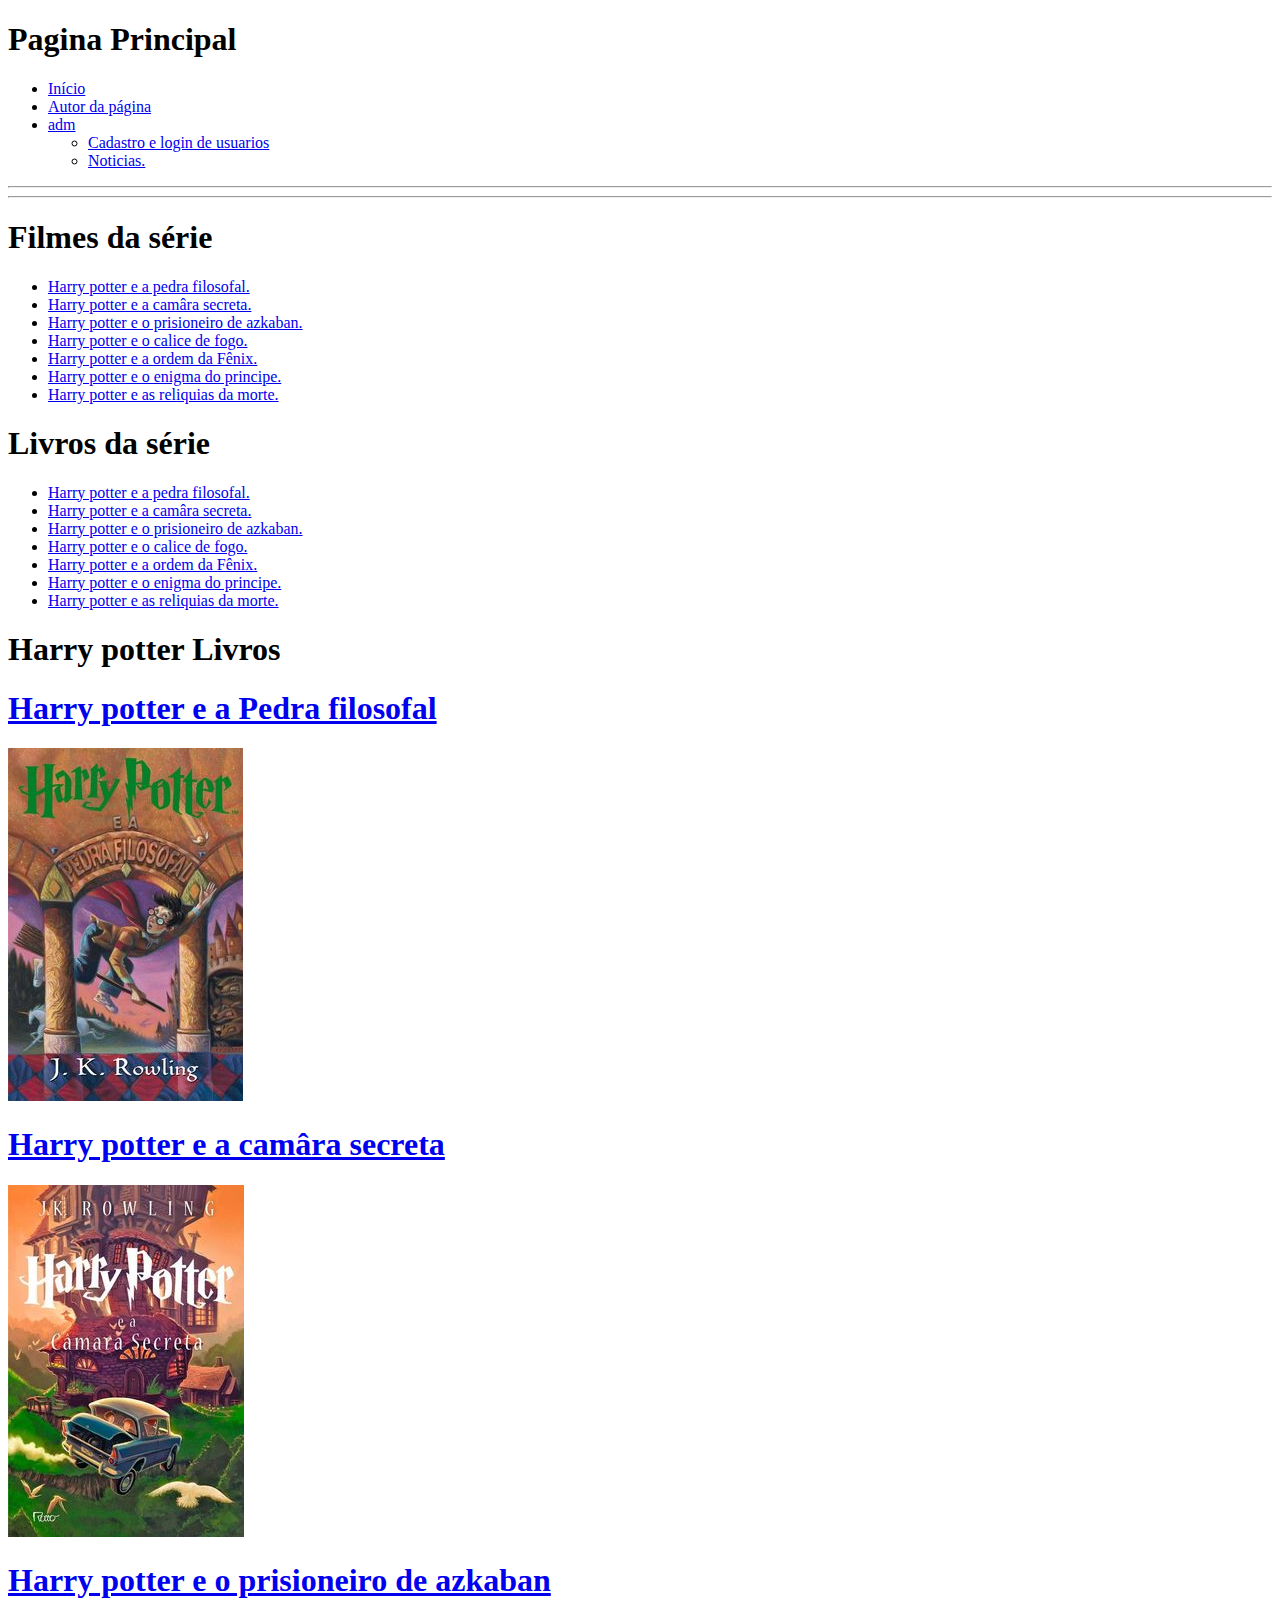
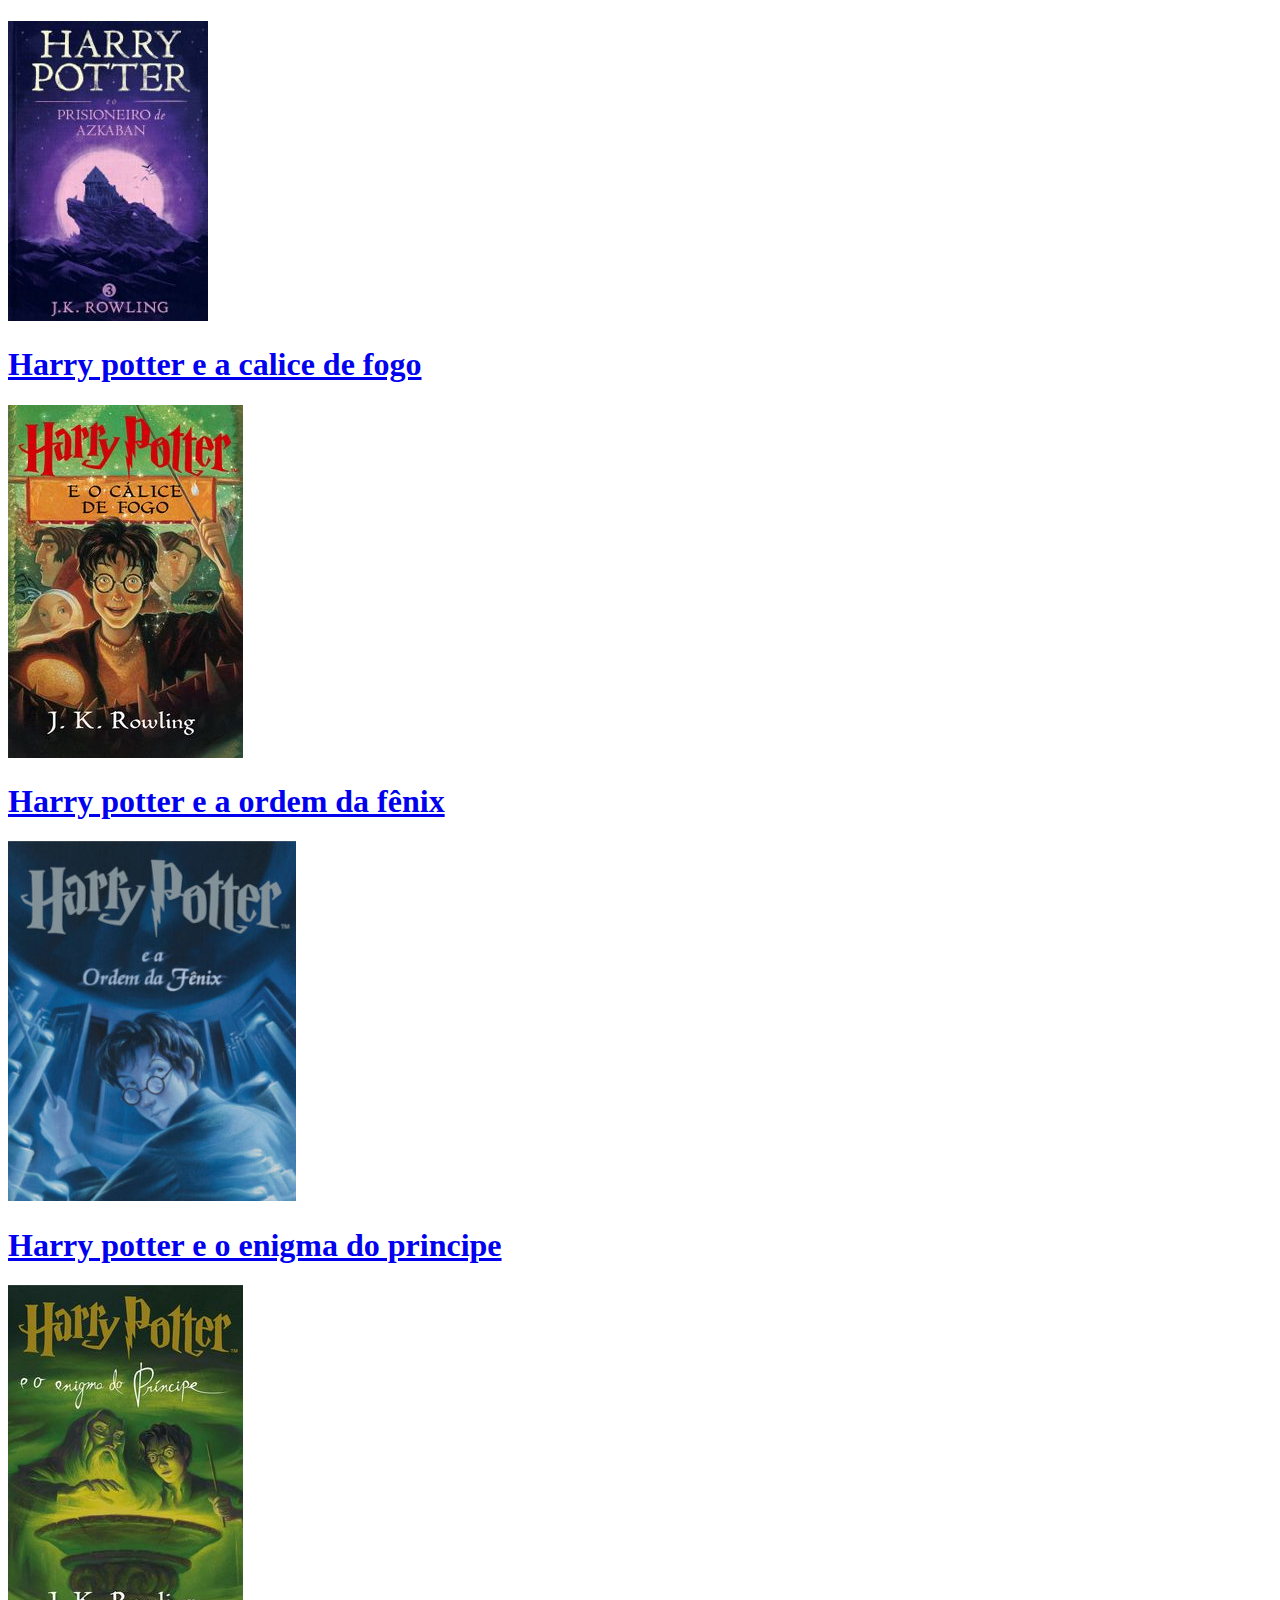
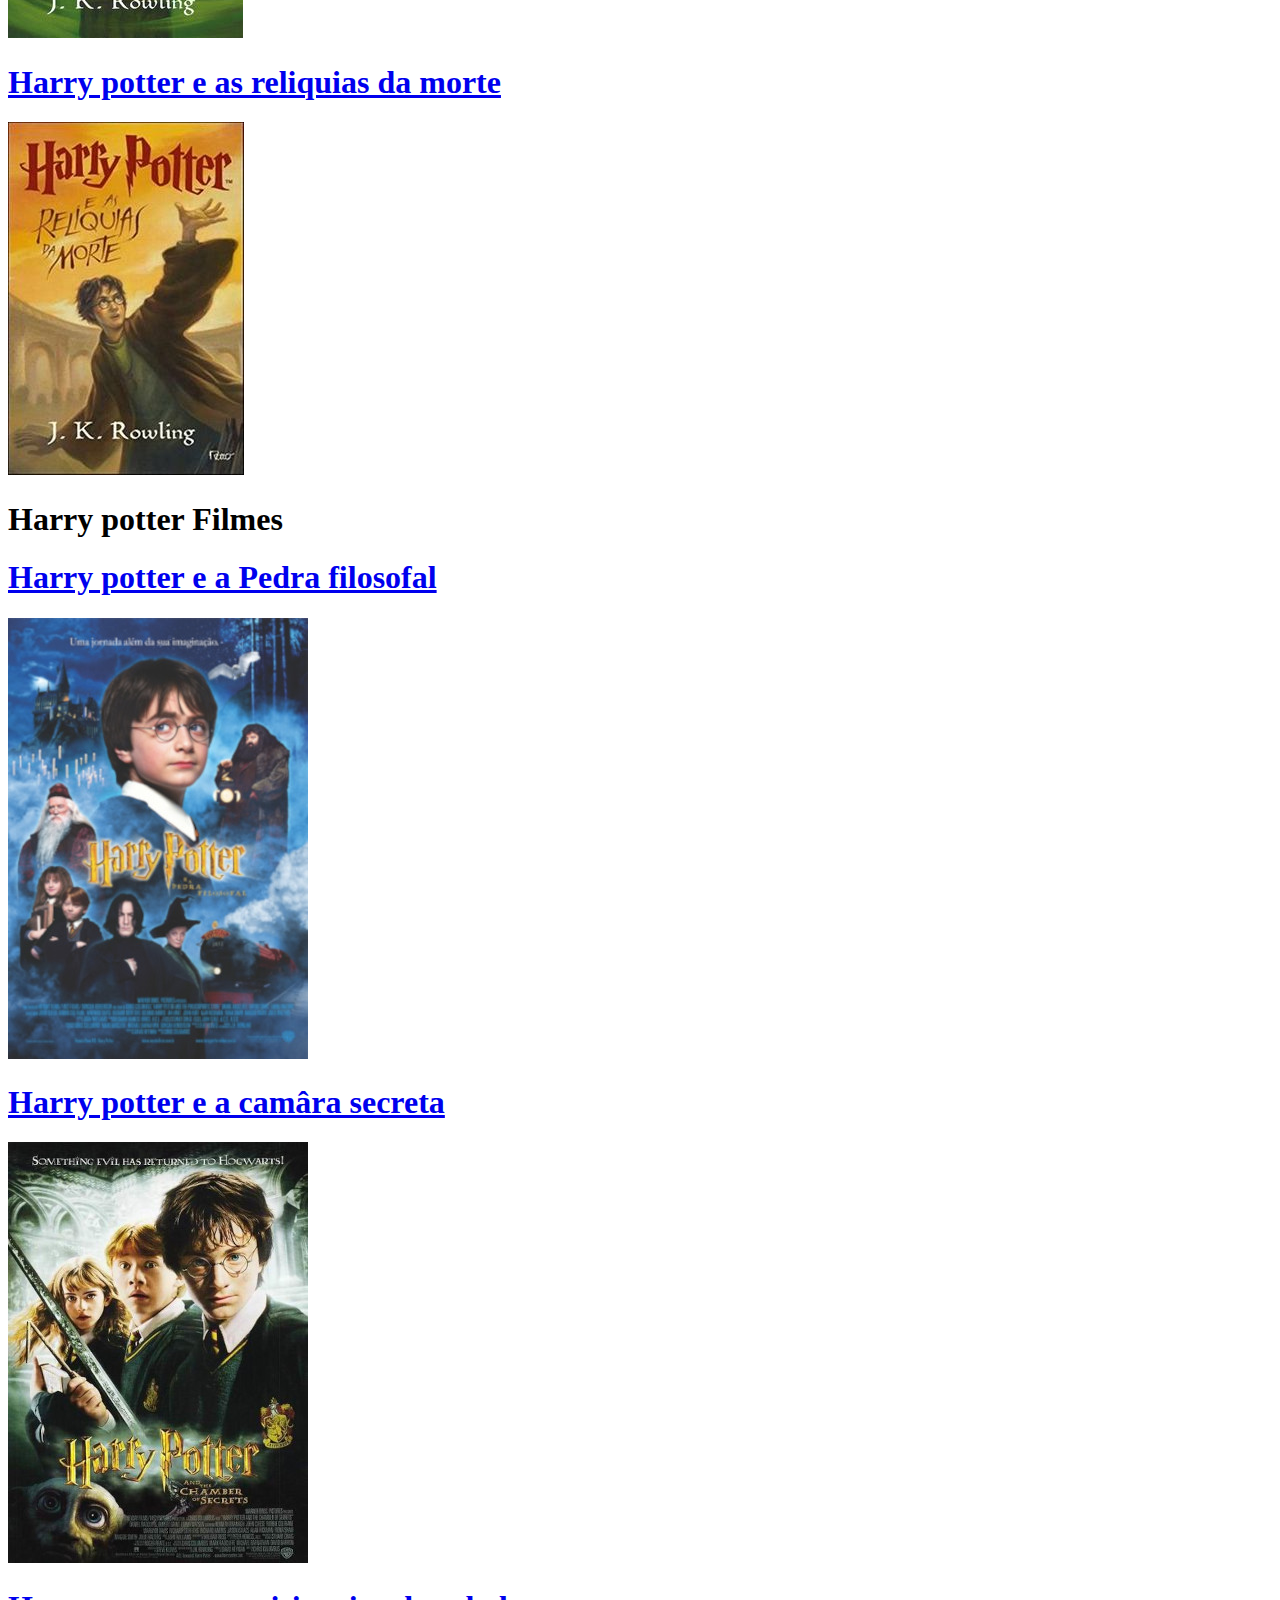
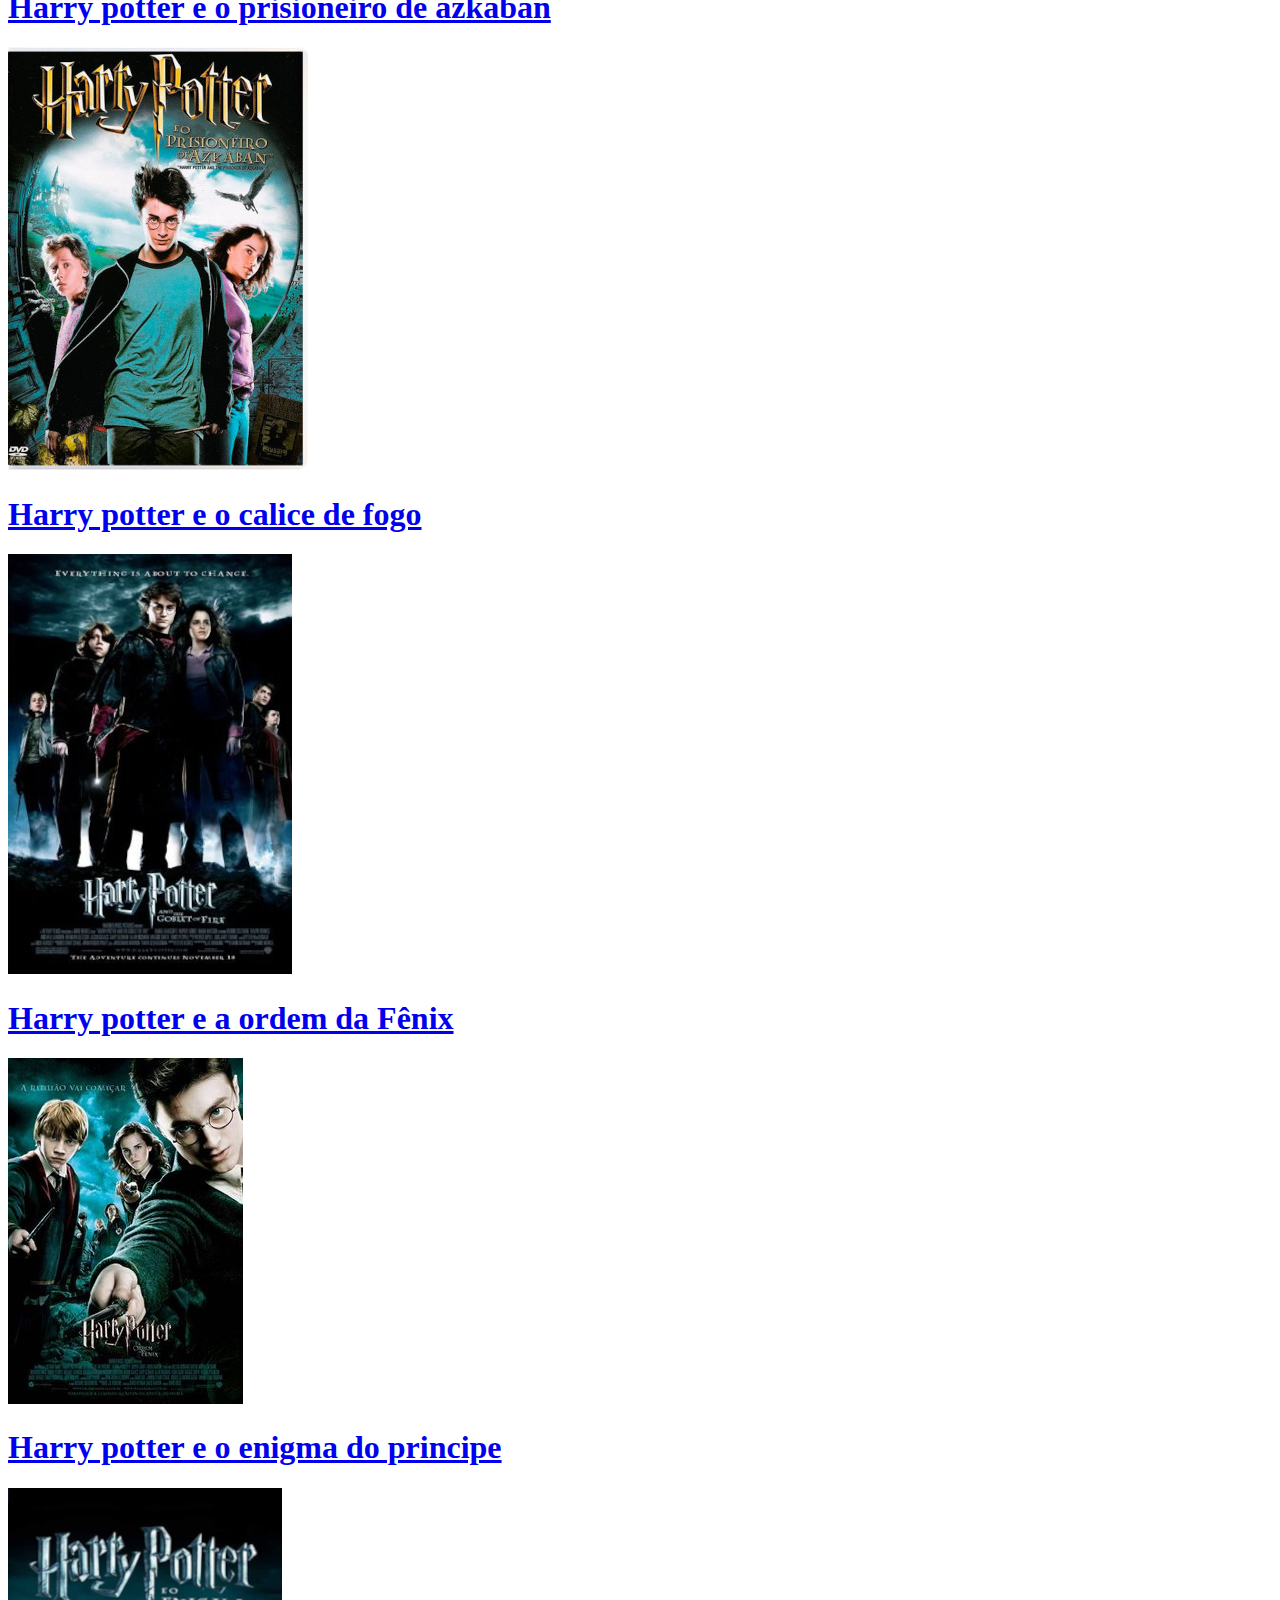
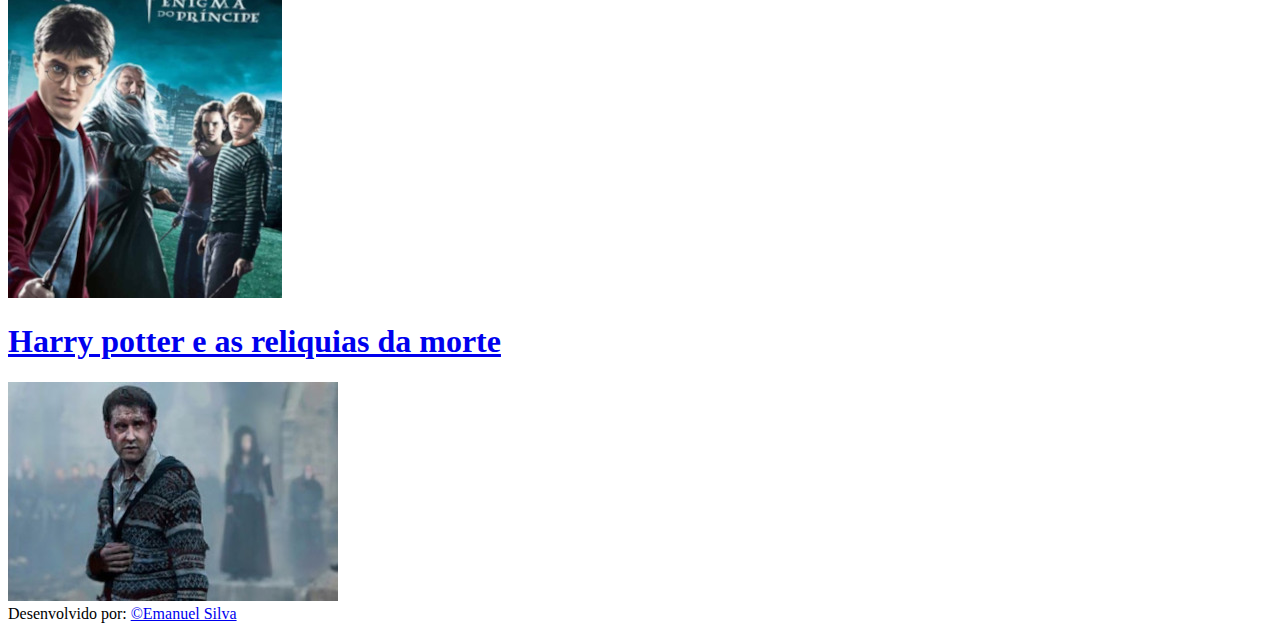
==== commit 4c9c77f8: "login adm" ====
--- a/HP-web/index.html
+++ b/HP-web/index.html
@@ -16,7 +16,7 @@
             <li><a href="index.html">Início</a></li>
             <li><a href="autor.html">Autor da página</a></li>
             <li>
-                <a href="adm.html">ADM</a>
+                <a href="adm.html">adm</a>
                 <ul>
                     <li><a href="admin/usuarios.html">Cadastro e login de usuarios</a></li>
                     <li><a href="admin/noticias.html">Noticias.</a></li>
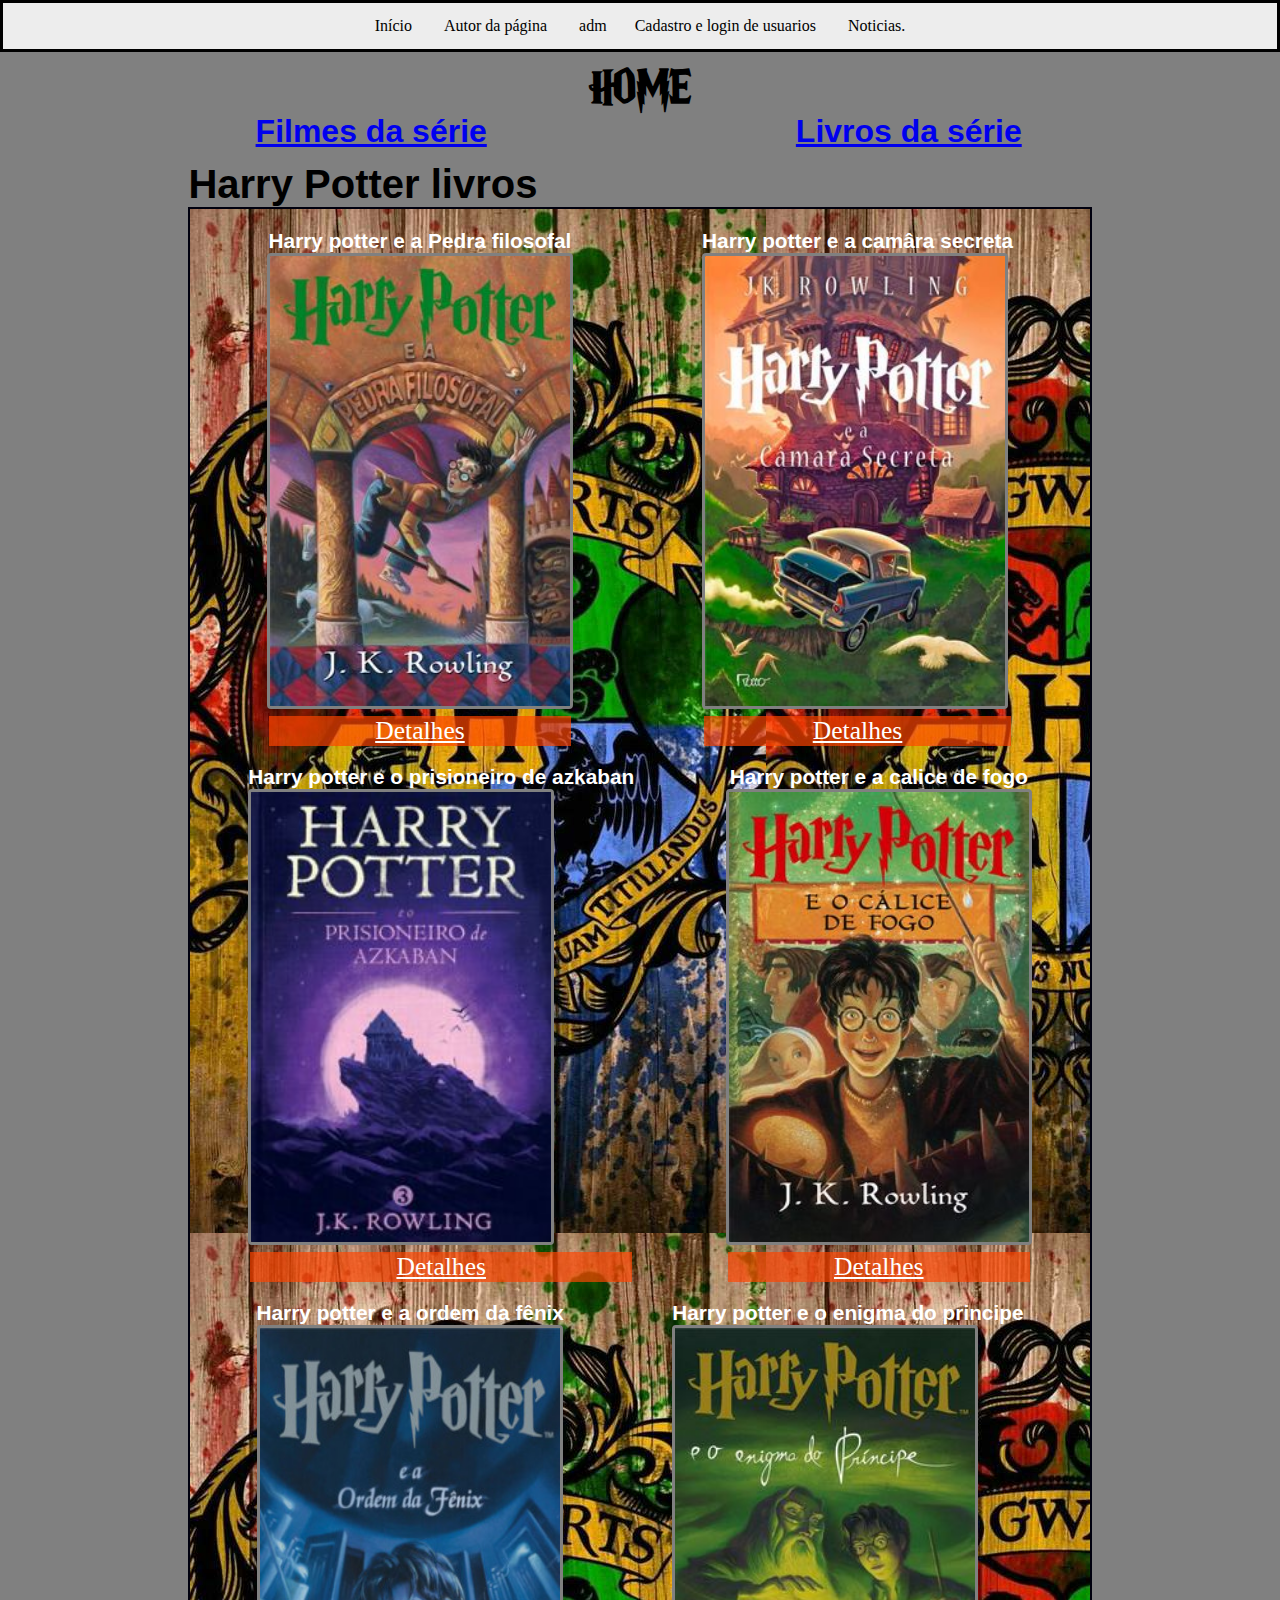
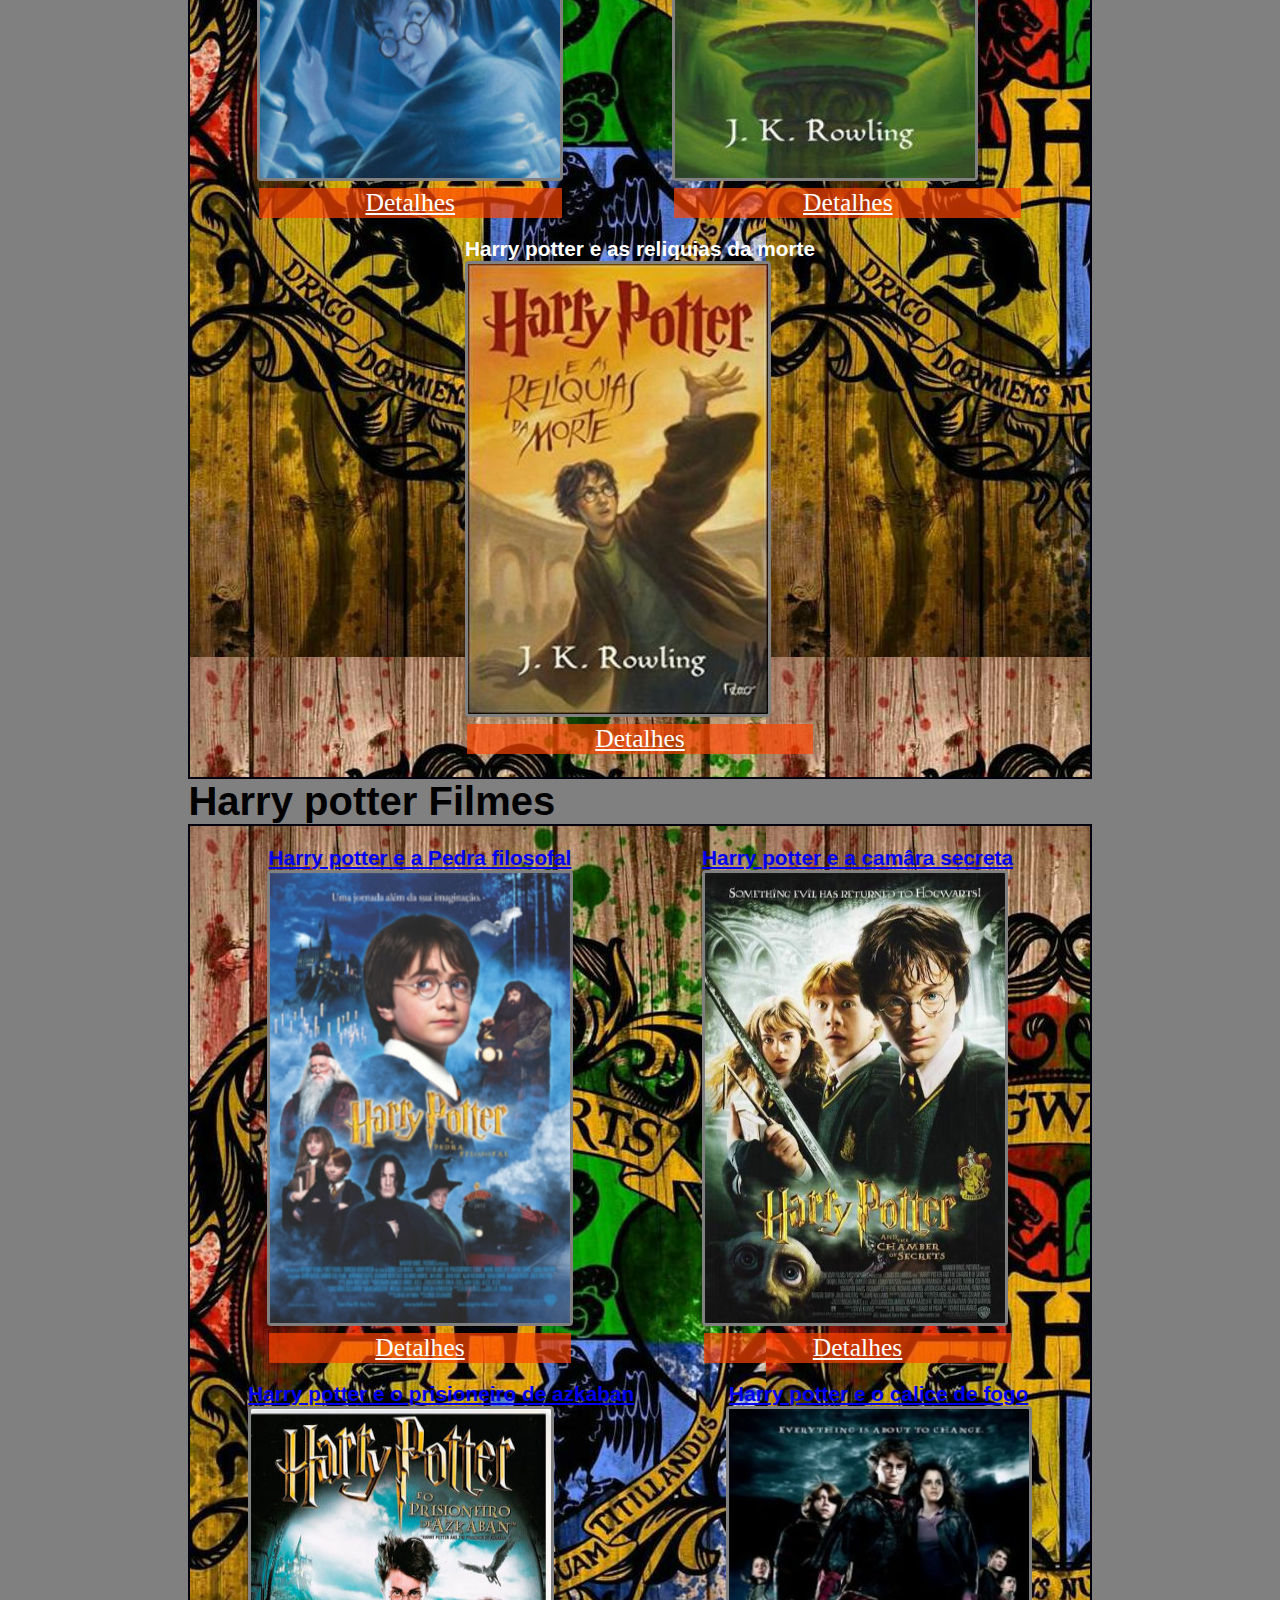
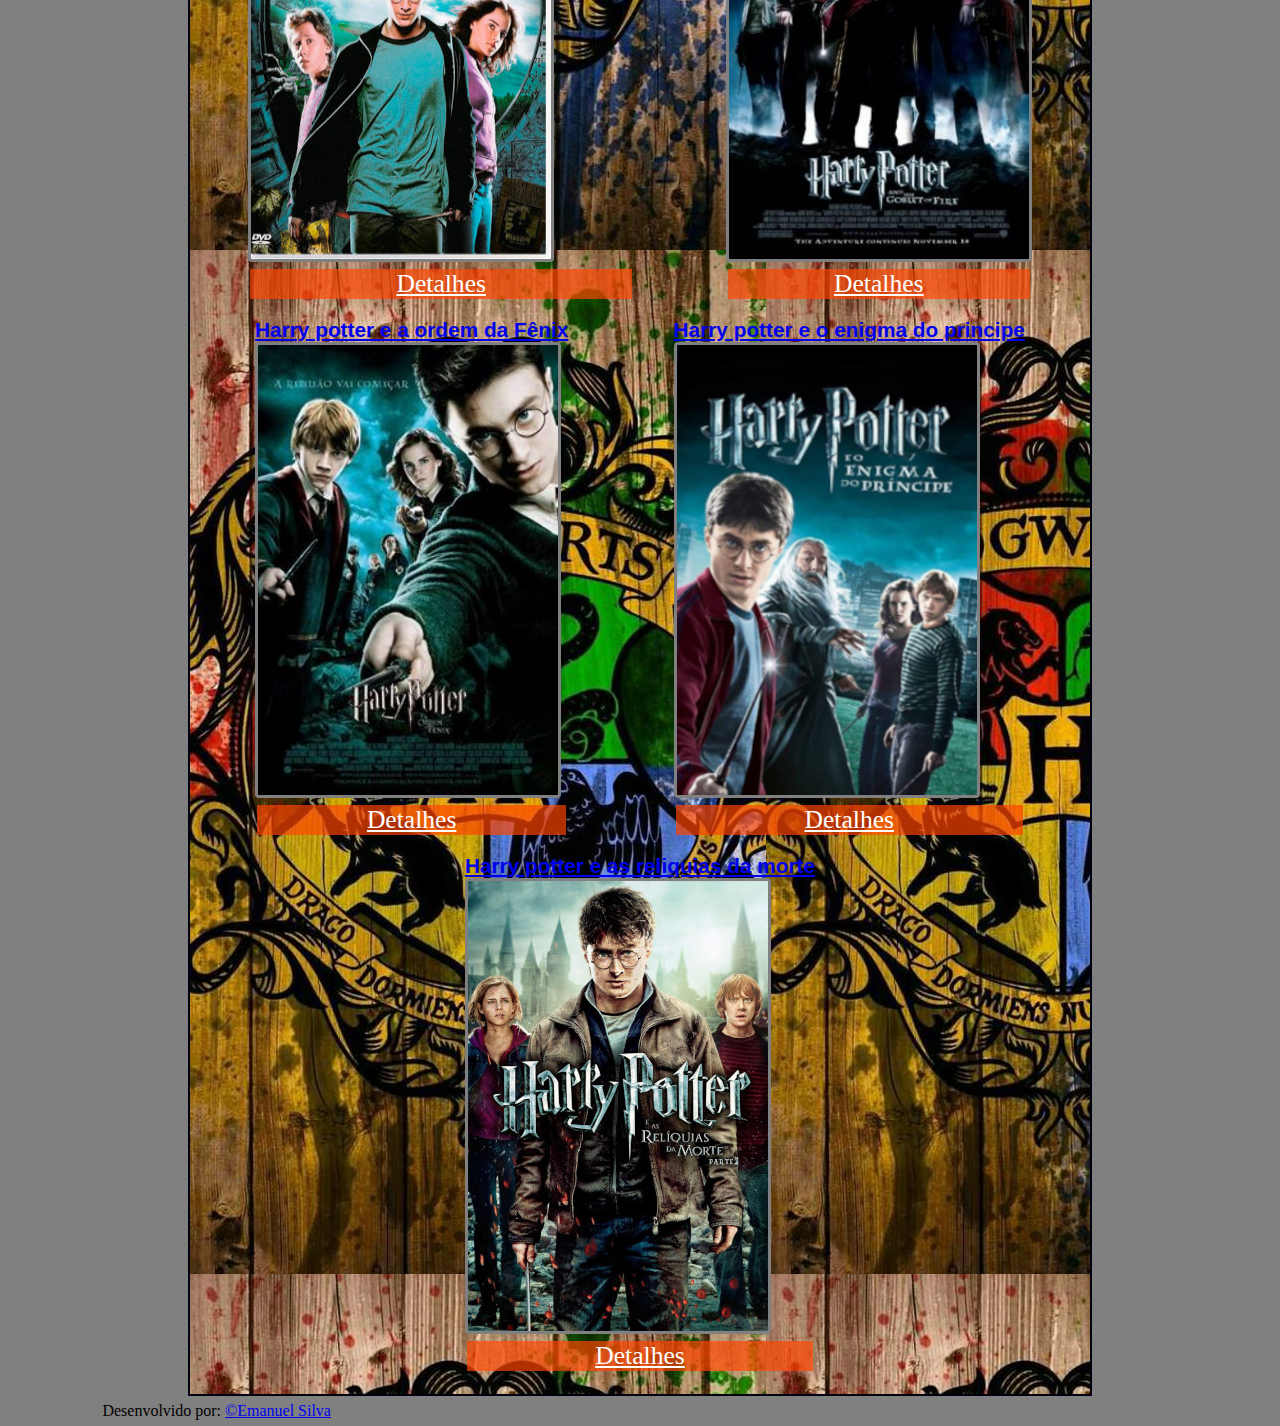
==== commit a3fb0bdd: "CSS" ====
--- a/HP-web/index.html
+++ b/HP-web/index.html
@@ -6,12 +6,11 @@
     <meta name="viewport" content="width=device-width, initial-scale=1.0">
     <title>Harry potter</title>
     <link rel="shortcut icon" href="imagens/hpico.png" type="image/png">
+    <link rel="stylesheet" href="style.css">
 </head>
 <body>
-    <header>
-    <h1>Pagina Principal</h1>
     <!--Navegação de páginas-->
-    <nav>
+    <nav class="menu">
         <ul>
             <li><a href="index.html">Início</a></li>
             <li><a href="autor.html">Autor da página</a></li>
@@ -20,99 +19,127 @@
                 <ul>
                     <li><a href="admin/usuarios.html">Cadastro e login de usuarios</a></li>
                     <li><a href="admin/noticias.html">Noticias.</a></li>
-                </ul>       
+                </ul>     
             </li>
         </ul>
     </nav>
-    </header>
-    <hr><hr>
-    <!--Navegação de Filmes-->
-    <nav>
-        <h1>Filmes da série</h1>
-        <ul>
-            <li><a href="#HPf1">Harry potter e a pedra filosofal.</a></li>
-            <li><a href="#HPf2">Harry potter e a camâra secreta.</a></li>
-            <li><a href="#HPf3">Harry potter e o prisioneiro de azkaban.</a></li>
-            <li><a href="#HPf4">Harry potter e o calice de fogo.</a></li>
-            <li><a href="#HPf5">Harry potter e a ordem da Fênix.</a></li>
-            <li><a href="#HPf6">Harry potter e o enigma do principe.</a></li>
-            <li><a href="#HPf7">Harry potter e as reliquias da morte.</a></li>
-        </ul>
-        <h1>Livros da série</h1>
-        <ul>
-            <li><a href="#HPl1">Harry potter e a pedra filosofal.</a></li>
-            <li><a href="#HPl2">Harry potter e a camâra secreta.</a></li>
-            <li><a href="#HPl3">Harry potter e o prisioneiro de azkaban.</a></li>
-            <li><a href="#HPl4">Harry potter e o calice de fogo.</a></li>
-            <li><a href="#HPl5">Harry potter e a ordem da Fênix.</a></li>
-            <li><a href="#HPl6">Harry potter e o enigma do principe.</a></li>
-            <li><a href="#HPl7">Harry potter e as reliquias da morte.</a></li>
-        </ul>
-    </nav>
-    <main>
-        <section class="livros">
-            <h1>Harry potter Livros</h1>
-            <article id="#HPl1">
-                <h1><a href="detalhes.html">Harry potter e a Pedra filosofal</a></h1>
-                <a href="detalhes.html"><img src="imagens/livro1.jpg" alt="livro 1"></a>
-            </article>
-            <article id="#HPl2">
-                <h1><a href="detalhes.html">Harry potter e a camâra secreta</a></h1>
-                <a href="detalhes.html"><img src="imagens/livro2.jpg" alt="livro 2"></a>
-            </article>
-            <article id="HPl3">
-                <h1><a href="detalhes.html">Harry potter e o prisioneiro de azkaban</a></h1>
-                <a href="detalhes.html"><img src="imagens/livro3.jpg" alt="livro 3"></a>
-            </article>
-            <article id="HPl4">
-                <h1><a href="detalhes.html">Harry potter e a calice de fogo</a></h1>
-                <a href="detalhes.html"><img src="imagens/livro4.jpg" alt="livro 4"></a>
-            </article>
-            <article id="#HPl5">
-                <h1><a href="detalhes.html">Harry potter e a ordem da fênix</a></h1>
-                <a href="detalhes.html"><img src="imagens/livro5-300.jpg" alt="livro 5"></a>
-            </article>
-            <article id="#HPl6">
-                <h1><a href="detalhes.html">Harry potter e o enigma do principe</a></h1>
-                <a href="detalhes.html"><img src="imagens/livro6.jpg" alt="livro 6"></a>
-            </article>
-            <article id="#HPl7">
-                <h1><a href="detalhes.html">Harry potter e as reliquias da morte</a></h1>
-                <a href="detalhes.html"><img src="imagens/livro7.jpg" alt="livro 7"></a>
-            </article>
-        </section>
-        <section class="filmes">
+
+    <div class="sub-body">
+        <header class='cabeçalho'>
+            <h1>HOME</h1>
+        </header>
+        <!--Navegação de Filmes-->
+        <nav class="nav-secundaria">
+            <h1><a href="#filmes">Filmes da série</a></h1>
+            <h1><a href="#livros">Livros da série</a></h1>
+        </nav>
+        <main class="principal">
+            <h1>Harry Potter livros</h1>
+            <section class="livros" id="livros">
+                <article>
+                    <h1>Harry potter e a Pedra filosofal</h1>
+                    <a href="detalhes.html"><img src="imagens/livro1.jpg" alt="livro 1"></a>
+                    <div class="Detalhes">
+                        <p ><a href="detalhes.html">Detalhes</a></p>
+                    </div>
+                </article>
+                <article>
+                    <h1>Harry potter e a camâra secreta</h1>
+                    <a href="detalhes.html"><img src="imagens/livro2.jpg" alt="livro 2"></a>
+                    <div class="Detalhes">
+                        <p ><a href="detalhes.html">Detalhes</a></p>
+                    </div>
+                </article>
+                <article>
+                    <h1>Harry potter e o prisioneiro de azkaban</h1>
+                    <a href="detalhes.html"><img src="imagens/livro3.jpg" alt="livro 3"></a>
+                    <div class="Detalhes">
+                        <p ><a href="detalhes.html">Detalhes</a></p>
+                    </div>
+                </article>
+                <article>
+                    <h1>Harry potter e a calice de fogo</h1>
+                    <a href="detalhes.html"><img src="imagens/livro4.jpg" alt="livro 4"></a>
+                    <div class="Detalhes">
+                        <p ><a href="detalhes.html">Detalhes</a></p>
+                    </div>
+                </article>
+                <article>
+                    <h1>Harry potter e a ordem da fênix</h1>
+                    <a href="detalhes.html"><img src="imagens/livro5-300.jpg" alt="livro 5"></a>
+                    <div class="Detalhes">
+                        <p ><a href="detalhes.html">Detalhes</a></p>
+                    </div>
+                </article>
+                <article>
+                    <h1>Harry potter e o enigma do principe</h1>
+                    <a href="detalhes.html"><img src="imagens/livro6.jpg" alt="livro 6"></a>
+                    <div class="Detalhes">
+                        <p ><a href="detalhes.html">Detalhes</a></p>
+                    </div>
+                </article>
+                <article>
+                    <h1>Harry potter e as reliquias da morte</h1>
+                    <a href="detalhes.html"><img src="imagens/livro7.jpg" alt="livro 7"></a>
+                    <div class="Detalhes">
+                    <p ><a href="detalhes.html">Detalhes</a></p>
+                    </div>
+                </article>
+            </section>
             <h1>Harry potter Filmes</h1>
-            <article id="HPf1">
-                <h1><a href="detalhes.html">Harry potter e a Pedra filosofal</a></h1>
-                <a href="detalhes.html"><img src="imagens/filme1-300.jpg" alt="Filme 1"></a>
-            </article>
-            <article id="HPf2">
-                <h1><a href="detalhes.html">Harry potter e a camâra secreta</a></h1>
-                <a href="detalhes.html"><img src="imagens/filme2cc-300.jpg" alt="Filme 2"></a>
-            </article>
-            <article id="HPf3">
-                <h1><a href="detalhes.html">Harry potter e o prisioneiro de azkaban</a></h1>
-                <a href="detalhes.html"><img src="imagens/filme3-300.jpg" alt="Filme 3"></a>
-            </article>
-            <article id="HPf4">
-                <h1><a href="detalhes.html">Harry potter e o calice de fogo</a></h1>
-                <a href="detalhes.html"><img src="imagens/filme4-300.jpg" alt="Filme 4"></a>
-            </article>
-            <article id="HPf5">
-                <h1><a href="detalhes.html">Harry potter e a ordem da Fênix</a></h1>
-                <a href="detalhes.html"><img src="imagens/filme5.jpg" alt="Filme 5"></a>
-            </article>
-            <article id="HPf6">
-                <h1><a href="detalhes.html">Harry potter e o enigma do principe</a></h1>
-                <a href="detalhes.html"><img src="imagens/filme6-300.jpg" alt="Filme 6"></a>
-            </article>
-            <article id="HPf7">
-                <h1><a href="detalhes.html">Harry potter e as reliquias da morte</a></h1>
-                <a href="detalhes.html"><img src="imagens/filme7cc-300.jpg" alt="Filme 7"></a>
-            </article>
-        </section>
-    </main>
-    <footer>Desenvolvido por: <a href="autor.html">&copy;Emanuel Silva</a></footer>
+            <section class="filmes" id="filmes">
+                <article>
+                    <h1><a href="detalhes.html">Harry potter e a Pedra filosofal</a></h1>
+                    <a href="detalhes.html"><img src="imagens/filme1-300.jpg" alt="Filme 1"></a>
+                    <div class="Detalhes">
+                        <p ><a href="detalhes.html">Detalhes</a></p>
+                    </div>
+                </article>
+                <article>
+                    <h1><a href="detalhes.html">Harry potter e a camâra secreta</a></h1>
+                    <a href="detalhes.html"><img src="imagens/filme2cc-300.jpg" alt="Filme 2"></a>
+                    <div class="Detalhes">
+                        <p ><a href="detalhes.html">Detalhes</a></p>
+                    </div>
+                </article>
+                <article>
+                    <h1><a href="detalhes.html">Harry potter e o prisioneiro de azkaban</a></h1>
+                    <a href="detalhes.html"><img src="imagens/filme3-300.jpg" alt="Filme 3"></a>
+                    <div class="Detalhes">
+                        <p ><a href="detalhes.html">Detalhes</a></p>
+                    </div>
+                </article>
+                <article>
+                    <h1><a href="detalhes.html">Harry potter e o calice de fogo</a></h1>
+                    <a href="detalhes.html"><img src="imagens/filme4-300.jpg" alt="Filme 4"></a>
+                    <div class="Detalhes">
+                        <p ><a href="detalhes.html">Detalhes</a></p>
+                    </div>
+                </article>
+                <article>
+                    <h1><a href="detalhes.html">Harry potter e a ordem da Fênix</a></h1>
+                    <a href="detalhes.html"><img src="imagens/filme5.jpg" alt="Filme 5"></a>
+                    <div class="Detalhes">
+                        <p ><a href="detalhes.html">Detalhes</a></p>
+                    </div>
+                </article>
+                <article>
+                    <h1><a href="detalhes.html">Harry potter e o enigma do principe</a></h1>
+                    <a href="detalhes.html"><img src="imagens/filme6-300.jpg" alt="Filme 6"></a>
+                    <div class="Detalhes">
+                        <p ><a href="detalhes.html">Detalhes</a></p>
+                    </div>
+                </article>
+                <article>
+                    <h1><a href="detalhes.html">Harry potter e as reliquias da morte</a></h1>
+                    <a href="detalhes.html"><img src="imagens/filme7-300.jpg" alt="Filme 7"></a>
+                    <div class="Detalhes">
+                        <p ><a href="detalhes.html">Detalhes</a></p>
+                    </div>
+                </article>
+            </section>
+        </main>
+        <footer class='rodape'>Desenvolvido por: <a href="autor.html">&copy;Emanuel Silva</a></footer>
+    </div>
 </body>
 </html>--- a/HP-web/style.css
+++ b/HP-web/style.css
@@ -0,0 +1,157 @@
+@charset "UTF-8";
+@font-face {
+    font-family: 'HP';
+    src: url(fontes/HARRYP__.TTF) format('truetype');
+    font-weight: normal;
+    font-style: normal;
+}
+:root {
+    --cor1: #EDEDED;
+    --cor2: rgb(0, 0, 0);
+    --cor3: rgba(29, 190, 253, 0.781);
+
+    --fonte-padrao: Arial, Verdana, sans-Serif;
+    --fonte-tema: 'HP'; 
+}
+* {
+    margin: 0;
+}
+h1 {
+    font-family: var(--fonte-padrao);
+    font-size: 2.5rem;
+    text-align: center;
+}
+h2 {
+    font-family: var(--fonte-padrao);
+    font-size: 2rem;
+    text-align: center;
+}
+.cabeçalho h1 {
+    font-family: var(--fonte-tema);
+    text-align: center;
+    font-size: 3rem;
+}
+#sobre {
+    font-size: 1.5rem;
+    font-family: var(--fonte-padrao);
+    text-align: center;
+    padding: 24px;
+}
+.menu {
+    border-style: solid;
+    background-color:#EDEDED;
+}
+.menu ul {
+    padding:0px;
+    margin:0px;
+    background-color:#EDEDED;
+    list-style:none;
+    justify-content: center;
+    text-align: center;
+}
+.menu ul li a:hover {
+    background-color: rgb(255, 255, 255);
+  }
+.menu ul li {
+    display: inline-flex;
+    justify-content: center; 
+    align-items: center;
+    }
+.menu a {
+    display: inline-flex;
+    flex-wrap: wrap;
+    color: rgb(0, 0, 0);
+    text-align: center;
+    padding: 14px;
+    text-decoration: none;
+}
+.nav-secundaria h1 {
+    font-size: 2rem;
+    text-align: center;
+    font-family: var(--fonte-padrao);
+    width: 40%;
+}
+.nav-secundaria {
+    display: flex;
+    flex-wrap: wrap;
+    justify-content: space-around;
+}
+.sub-body {
+    padding: 12px 8% 6px 8%;
+    background-color: gray;
+}
+.Detalhes {
+    justify-content: space-between;
+    padding: 3px 2px 3px 2px;
+    border-radius: 3px;
+}
+.Detalhes p {
+    font-size: 1.6rem;
+    background-color: rgba(255, 68, 0, 0.685);
+    text-align: center;
+}
+.Detalhes p a {
+    color: white;
+}
+.principal {
+    padding: 12px 8% 6px 8%;
+    display: flex;
+    flex-wrap: wrap;
+}
+.livros {
+    padding: 12px 12px 12px 12px;
+    columns: 150px 3;
+    display: flex;
+    flex-wrap: wrap;
+    justify-content: space-around;
+}
+.principal .livros img {
+    border-radius: 4px;
+    border: solid gray;
+}
+.livros {
+    border: 2px solid rgb(0, 0, 14);
+    background-image: url("imagens/fundo.jpg");
+
+}
+.livros article img {
+    width: 300px;
+    height: 450px;
+}
+.livros article {
+    padding: 6px 5% 6px 5%;
+    margin: 2px;
+}
+.livros article h1 {
+    font-size: 1.3rem;
+    color: white;
+    font-family: var(--fonte-padrao);
+}
+.principal .filmes {
+    padding: 12px 12px 12px 12px;
+    columns: 150px 3;
+    display: flex;
+    flex-wrap: wrap;
+    justify-content: space-around;
+}
+.principal .filmes img {
+    border-radius: 4px;
+    border: solid gray;
+}
+.filmes {
+    border: 2px solid rgb(0, 0, 14);
+    background-image: url("imagens/fundo.jpg");
+}
+.filmes article img {
+    width: 300px;
+    height: 450px;
+}
+.filmes article {
+    padding: 6px 5% 6px 5%;
+    margin: 2px;
+}
+.filmes article h1 {
+    font-size: 1.3rem;
+    color: white;
+    font-family: var(--fonte-padrao);
+}
